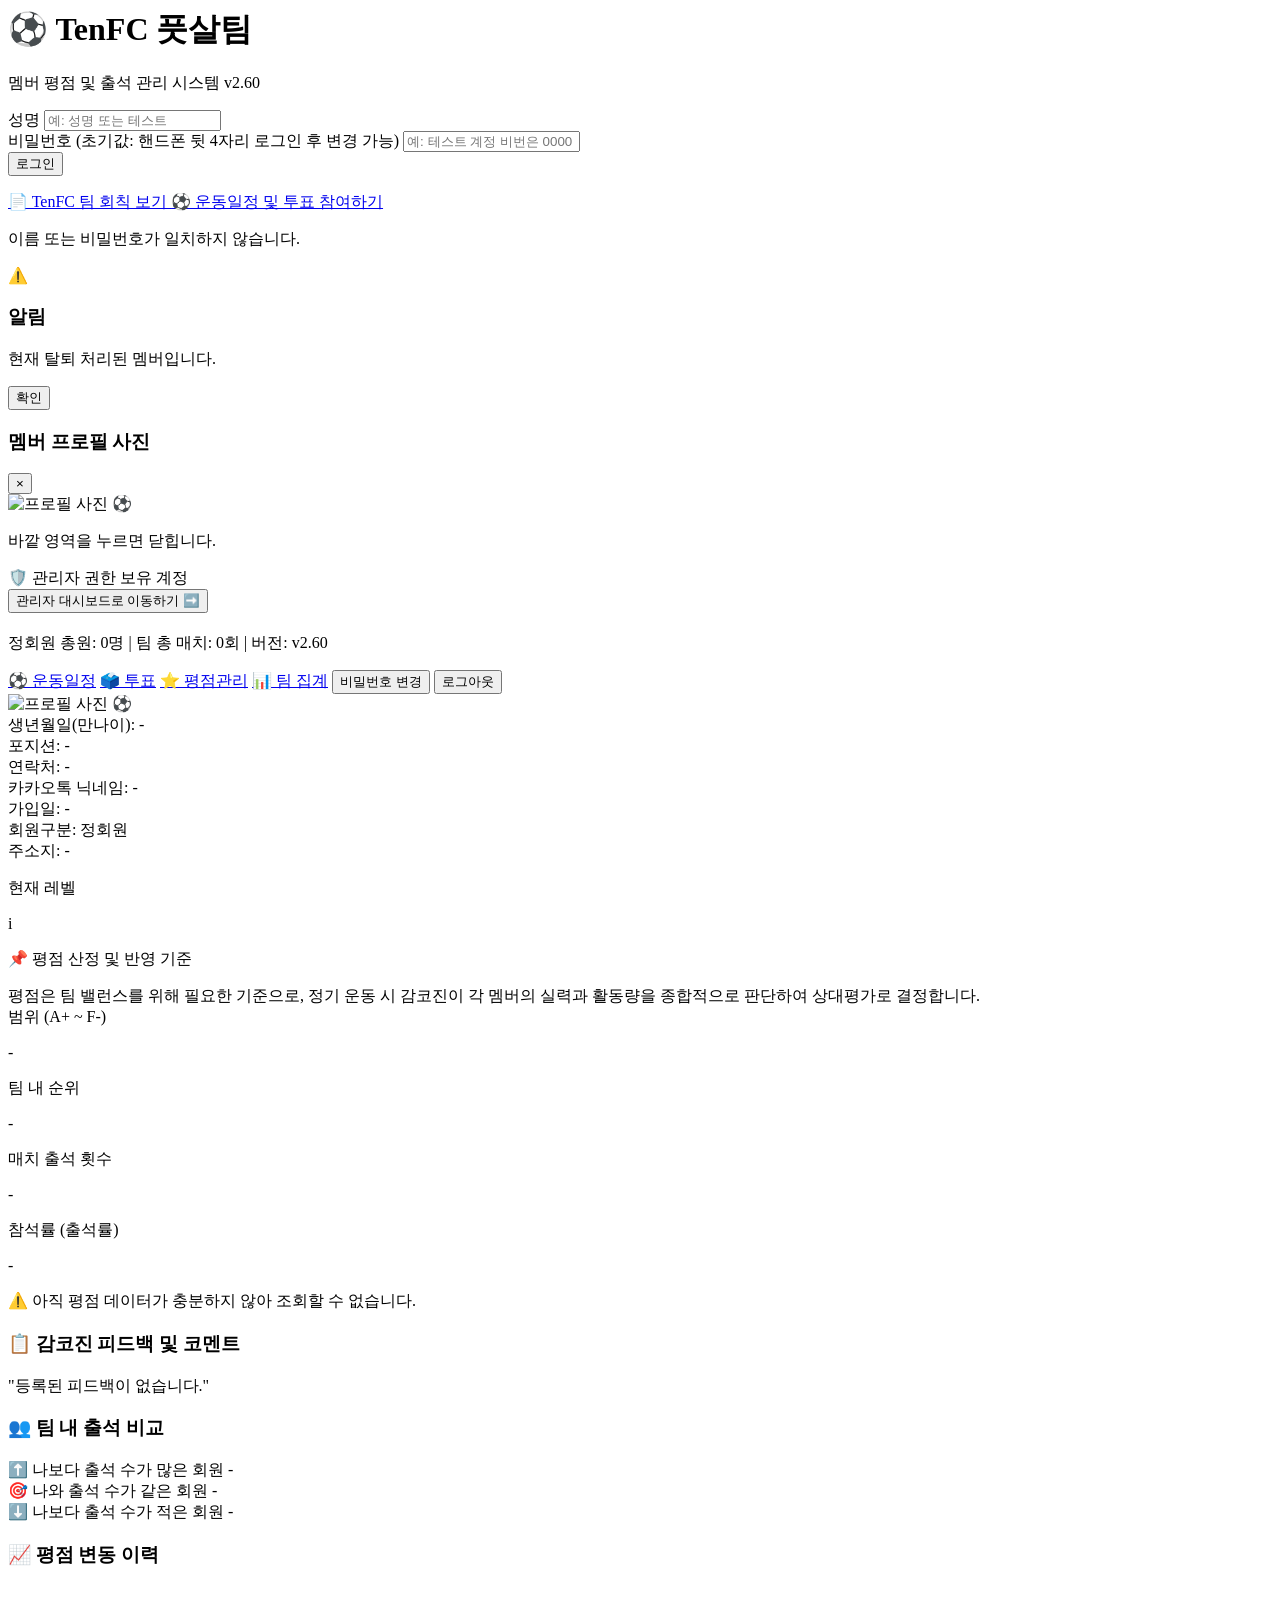
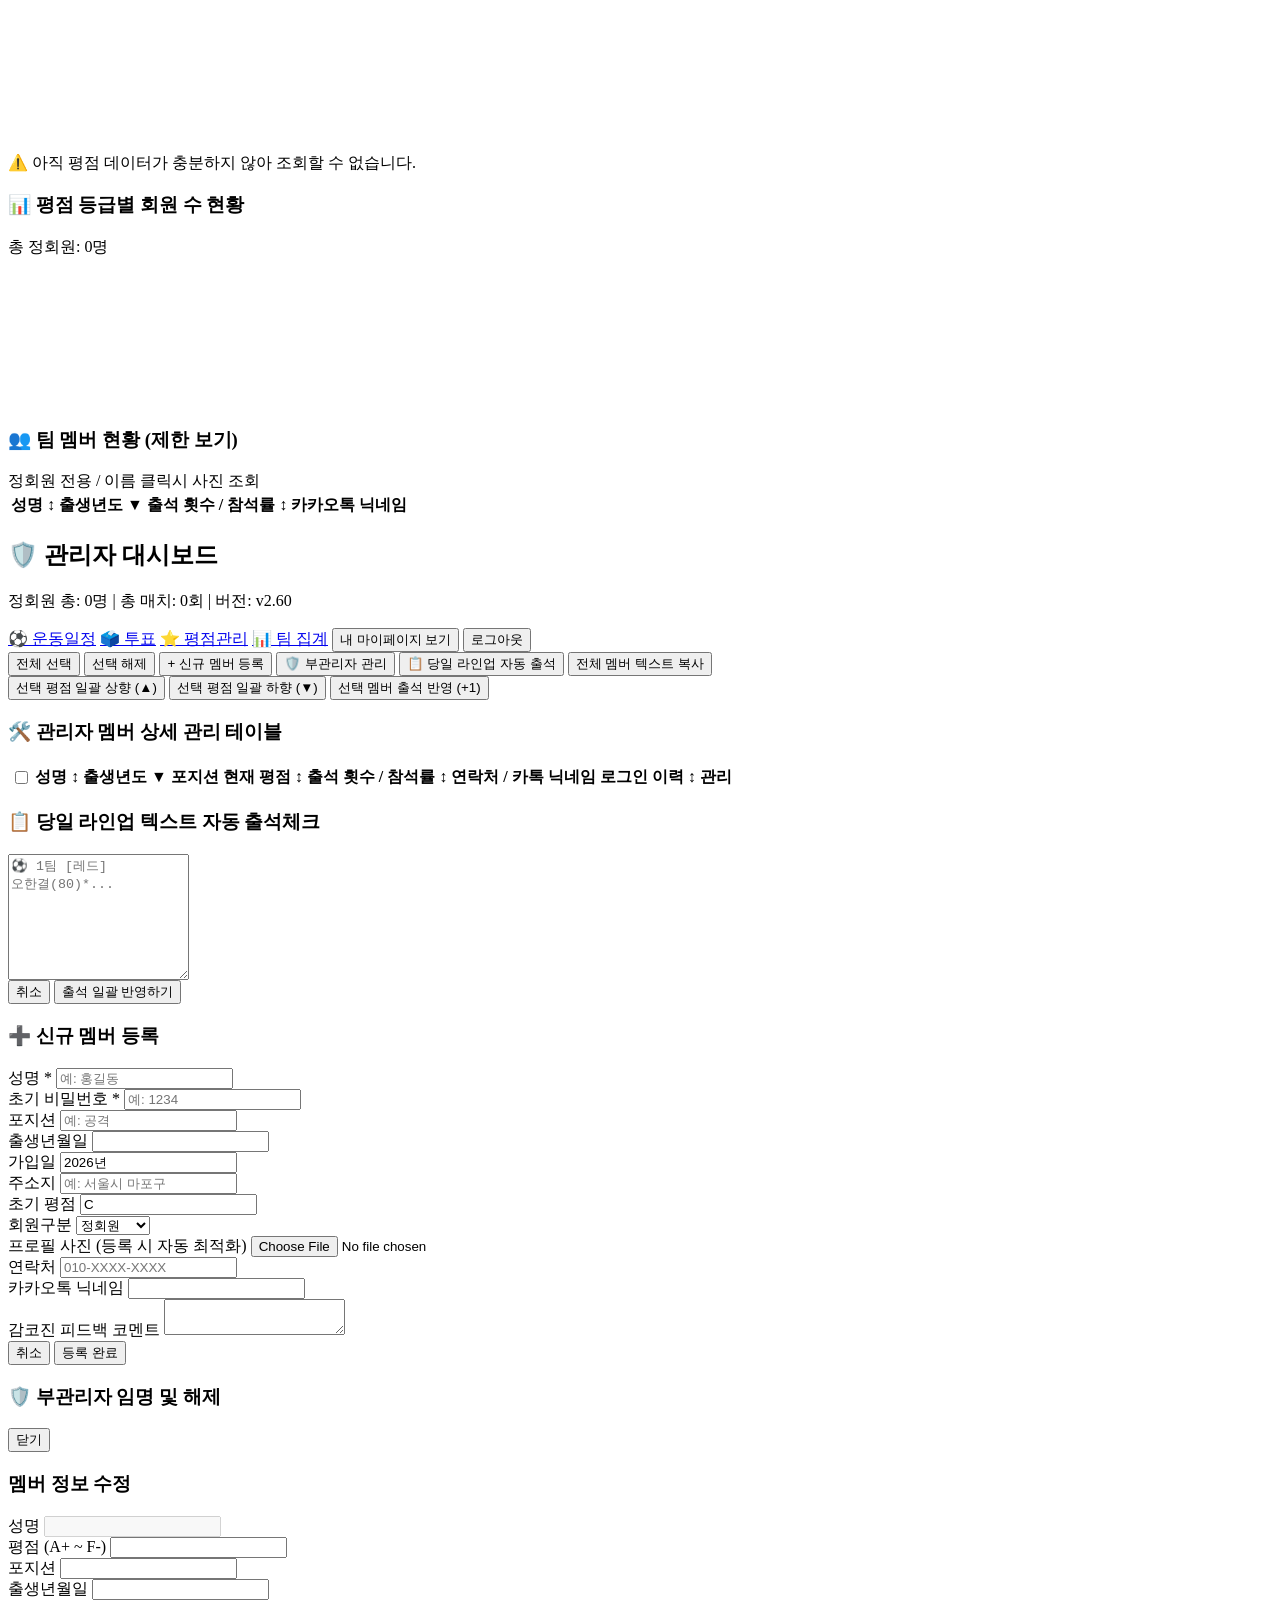
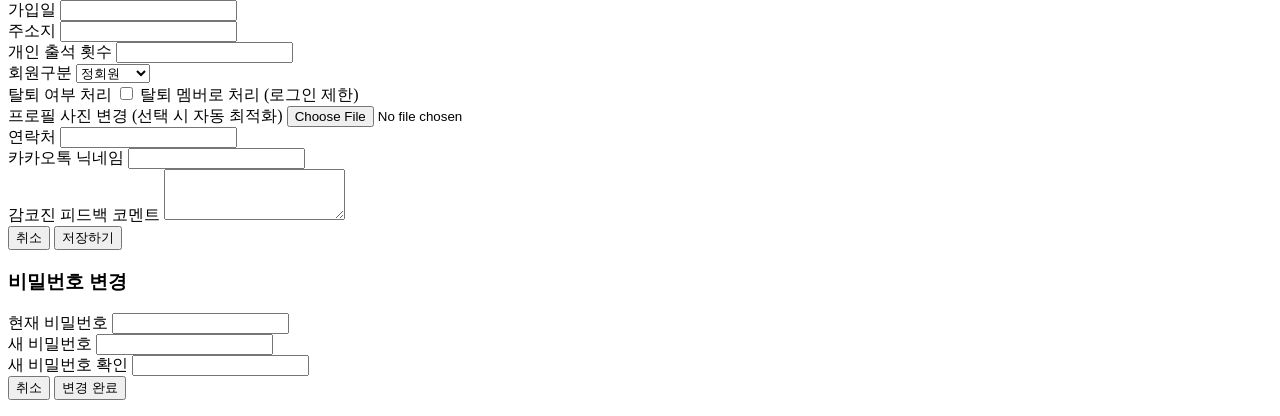
==== index.html @ bac102df "Update index.html" ====
<!DOCTYPE html
<html lang="ko">
<head>
    <meta charset="UTF-8">
    <meta name="viewport" content="width=device-width, initial-scale=1.0">
    <title>TenFC 풋살팀 통합 시스템 v2.60</title>
    <script src="https://cdn.tailwindcss.com"></script>
    <style>
        #boot-loading { display: none; }
        html.booting #login-container { display: none !important; }
        html.booting #boot-loading { display: block; }
    </style>
    <script>
        try { if (localStorage.getItem('tenfc_logged_user') || new URLSearchParams(location.search).get('view')) document.documentElement.classList.add('booting'); } catch (e) {}
    </script>
    <script src="https://cdn.jsdelivr.net/npm/chart.js"></script>
    <script src="https://cdn.jsdelivr.net/npm/chartjs-plugin-datalabels@2.0.0"></script>
    <script src="https://cdn.jsdelivr.net/npm/@supabase/supabase-js@2"></script>
</head>
<body class="bg-slate-900 text-slate-100 min-h-screen flex flex-col items-center justify-center p-4">

    <div id="boot-loading" class="w-full max-w-md text-center text-slate-400 text-sm py-10">⚽ 불러오는 중...</div>

    <div id="login-container" class="w-full max-w-md bg-slate-800 p-8 rounded-2xl shadow-xl border border-slate-700">
        <div class="text-center mb-6">
            <h1 class="text-3xl font-bold text-emerald-400">⚽ TenFC 풋살팀</h1>
            <p class="text-slate-400 text-sm mt-1">멤버 평점 및 출석 관리 시스템 <span class="text-emerald-400 font-bold">v2.60</span></p>
        </div>
        <form id="login-form" class="space-y-4">
            <div>
                <label class="block text-sm font-medium text-slate-300 mb-1">성명</label>
                <input type="text" id="name-input" required placeholder="예: 성명 또는 테스트" class="w-full px-4 py-3 bg-slate-900 border border-slate-700 rounded-lg focus:outline-none focus:border-emerald-500 text-white">
            </div>
            <div>
                <label class="block text-sm font-medium text-slate-300 mb-1">비밀번호 (초기값: 핸드폰 뒷 4자리 로그인 후 변경 가능)</label>
                <input type="password" id="phone-input" required placeholder="예: 테스트 계정 비번은 0000" class="w-full px-4 py-3 bg-slate-900 border border-slate-700 rounded-lg focus:outline-none focus:border-emerald-500 text-white">
            </div>
            <button type="submit" class="w-full py-3 bg-emerald-600 hover:bg-emerald-500 text-white font-semibold rounded-lg transition duration-200 shadow-lg shadow-emerald-900/40">로그인</button>
        </form>

        <div class="mt-3 space-y-2">
            <a href="https://hansco80.github.io/tenfc_member/tenfc_rules.html" target="_blank" rel="noopener noreferrer" class="w-full py-2.5 bg-slate-700 hover:bg-slate-600 text-slate-200 font-semibold rounded-lg transition duration-200 flex items-center justify-center text-sm shadow">
                📄 TenFC 팀 회칙 보기
            </a>
            <a href="match.html" class="w-full py-2.5 bg-emerald-950/60 hover:bg-emerald-900/60 border border-emerald-500/40 text-emerald-300 font-semibold rounded-lg transition duration-200 flex items-center justify-center text-sm shadow">
                ⚽ 운동일정 및 투표 참여하기
            </a>
        </div>

        <p id="login-error" class="text-rose-400 text-sm text-center mt-4 hidden">이름 또는 비밀번호가 일치하지 않습니다.</p>
    </div>

    <!-- 탈퇴 멤버 경고 알림 모달 -->
    <div id="withdrawn-modal" class="fixed inset-0 bg-black/70 flex items-center justify-center p-4 hidden z-50">
        <div class="bg-slate-800 w-full max-w-sm p-6 rounded-2xl border border-rose-500/50 shadow-2xl text-center">
            <div class="text-3xl mb-2">⚠️</div>
            <h3 class="text-lg font-bold text-rose-400 mb-2">알림</h3>
            <p id="withdrawn-msg" class="text-sm text-slate-300 mb-4">현재 탈퇴 처리된 멤버입니다.</p>
            <button onclick="closeWithdrawnModal()" class="w-full py-2 bg-slate-700 hover:bg-slate-600 text-white text-xs font-bold rounded">확인</button>
        </div>
    </div>

    <!-- 프로필 사진 확대 미리보기 모달 -->
    <div id="photo-preview-modal" class="fixed inset-0 bg-black/80 flex items-center justify-center p-4 hidden z-50 cursor-pointer" onclick="closePhotoPreview()">
        <div class="bg-slate-800 p-5 rounded-2xl border border-slate-700 shadow-2xl max-w-xs w-full text-center" onclick="event.stopPropagation()">
            <div class="flex justify-between items-center mb-3">
                <h3 id="preview-member-name" class="text-sm font-bold text-emerald-400">멤버 프로필 사진</h3>
                <button onclick="closePhotoPreview()" class="text-slate-400 hover:text-white text-base font-bold">&times;</button>
            </div>
            <div class="w-56 h-56 mx-auto rounded-xl overflow-hidden bg-slate-900 border-2 border-emerald-500 flex items-center justify-center text-6xl text-slate-600 mb-3 shadow-inner">
                <img id="preview-member-img" src="" alt="프로필 사진" class="w-full h-full object-cover hidden">
                <span id="preview-member-fallback">⚽</span>
            </div>
            <p class="text-[11px] text-slate-400">바깥 영역을 누르면 닫힙니다.</p>
        </div>
    </div>

    <!-- 대시보드 화면 -->
    <div id="dashboard-container" class="w-full max-w-2xl bg-slate-800 p-6 md:p-8 rounded-2xl shadow-xl border border-slate-700 hidden">
        <div id="admin-switch-bar" class="hidden mb-4 p-2 bg-slate-900/80 rounded-lg border border-emerald-500/40 flex justify-between items-center">
            <span id="admin-badge-text" class="text-xs text-emerald-400 font-semibold px-2">🛡️ 관리자 권한 보유 계정</span>
            <div class="flex gap-2">
                <button onclick="switchToAdmin()" class="px-3 py-1 bg-emerald-600 hover:bg-emerald-500 text-white text-xs font-bold rounded transition">관리자 대시보드로 이동하기 ➡️</button>
            </div>
        </div>

        <div class="flex justify-between items-center mb-6 border-b border-slate-700 pb-4">
            <div>
                <h2 id="user-welcome" class="text-2xl font-bold text-white"></h2>
                <p class="text-xs text-slate-400 mt-1">정회원 총원: <span id="member-total-count" class="font-bold text-emerald-400">0명</span> | 팀 총 매치: <span id="team-total-matches-display" class="font-bold text-amber-400">0회</span> | 버전: <span class="text-emerald-400 font-bold">v2.60</span></p>
            </div>
            <div class="flex gap-2 flex-wrap items-center">
                <a href="match.html" class="px-3 py-1.5 bg-emerald-600 hover:bg-emerald-500 text-white text-xs font-bold rounded-lg transition shadow">⚽ 운동일정</a>
                <a href="polls.html" class="px-3 py-1.5 bg-violet-600 hover:bg-violet-500 text-white text-xs font-bold rounded-lg transition shadow">🗳️ 투표</a>
                <a href="rating_vote.html" class="rating-link hidden px-3 py-1.5 bg-amber-600 hover:bg-amber-500 text-white text-xs font-bold rounded-lg transition shadow">⭐ 평점관리</a>
                <a href="#" target="_blank" rel="noopener noreferrer" class="stats-link stats-link-member hidden px-3 py-1.5 bg-sky-700 hover:bg-sky-600 text-white text-xs font-bold rounded-lg transition">📊 팀 집계</a>
                <button onclick="openPwModal()" class="px-3 py-1.5 bg-slate-700 hover:bg-slate-600 text-slate-200 text-xs rounded-lg transition">비밀번호 변경</button>
                <button onclick="logout()" class="px-3 py-1.5 bg-rose-900/40 hover:bg-rose-800/60 text-rose-300 text-xs rounded-lg transition border border-rose-700/50">로그아웃</button>
            </div>
        </div>

        <!-- 프로필 카드 -->
        <div class="bg-slate-900/60 p-4 rounded-xl border border-slate-700 mb-6 flex flex-col sm:flex-row items-center gap-4">
            <div class="w-20 h-20 rounded-full overflow-hidden border-2 border-emerald-500 bg-slate-800 flex-shrink-0 flex items-center justify-center text-2xl font-bold text-emerald-400">
                <img id="user-photo" src="" alt="프로필 사진" class="w-full h-full object-cover hidden">
                <span id="user-photo-fallback">⚽</span>
            </div>
            <div class="flex-1 grid grid-cols-2 gap-2 text-xs text-slate-300 w-full">
                <div><span class="text-slate-500">생년월일(만나이):</span> <span id="prof-birth" class="font-medium text-white">-</span></div>
                <div><span class="text-slate-500">포지션:</span> <span id="prof-position" class="font-medium text-emerald-400">-</span></div>
                <div><span class="text-slate-500">연락처:</span> <span id="prof-phone" class="font-medium text-white">-</span></div>
                <div><span class="text-slate-500">카카오톡 닉네임:</span> <span id="prof-kakao" class="font-medium text-amber-300">-</span></div>
                <div><span class="text-slate-500">가입일:</span> <span id="prof-joindate" class="font-medium text-white">-</span></div>
                <div><span class="text-slate-500">회원구분:</span> <span id="prof-role" class="font-medium text-sky-400">정회원</span></div>
                <div class="col-span-2"><span class="text-slate-500">주소지:</span> <span id="prof-address" class="font-medium text-white">-</span></div>
            </div>
        </div>

        <!-- 핵심 요약 카드 -->
        <div class="grid grid-cols-2 md:grid-cols-4 gap-3 mb-4">
            <div class="bg-slate-900/80 p-3.5 rounded-xl border border-slate-700 text-center relative">
                <div class="flex items-center justify-center gap-1.5">
                    <p class="text-xs text-slate-400">현재 레벨</p>
                    <div class="relative group cursor-pointer inline-flex items-center">
                        <span class="w-4 h-4 rounded-full bg-slate-700 text-slate-300 text-[10px] font-bold flex items-center justify-center hover:bg-emerald-600 hover:text-white transition">i</span>
                        <div class="absolute bottom-full left-1/2 -translate-x-1/2 mb-2 w-64 p-3 bg-slate-900 text-slate-200 text-[11px] rounded-lg shadow-2xl border border-slate-700 opacity-0 group-hover:opacity-100 transition pointer-events-none z-30 text-left">
                            <p class="font-bold text-emerald-400 mb-1.5 border-b border-slate-800 pb-1">📌 평점 산정 및 반영 기준</p>
                            <p class="text-slate-300 leading-relaxed">평점은 팀 밸런스를 위해 필요한 기준으로, 정기 운동 시 감코진이 각 멤버의 실력과 활동량을 종합적으로 판단하여 상대평가로 결정합니다.<br><span class="text-slate-400 mt-1 block">범위 (A+ ~ F-)</span></p>
                        </div>
                    </div>
                </div>
                <p id="stat-rating" class="text-2xl font-extrabold text-emerald-400 mt-1">-</p>
            </div>
            <div class="bg-slate-900/80 p-3.5 rounded-xl border border-slate-700 text-center">
                <p class="text-xs text-slate-400">팀 내 순위</p>
                <div id="stat-percentile" class="text-base font-bold text-sky-400 mt-2 leading-snug">-</div>
            </div>
            <div class="bg-slate-900/80 p-3.5 rounded-xl border border-slate-700 text-center">
                <p class="text-xs text-slate-400">매치 출석 횟수</p>
                <p id="stat-attendance" class="text-lg font-bold text-amber-400 mt-2">-</p>
            </div>
            <div class="bg-slate-900/80 p-3.5 rounded-xl border border-slate-700 text-center">
                <p class="text-xs text-slate-400">참석률 (출석률)</p>
                <p id="stat-att-rate" class="text-xl font-extrabold text-indigo-400 mt-1">-</p>
            </div>
        </div>

        <div id="blind-notice-box" class="hidden bg-rose-950/40 border border-rose-800/60 p-3 rounded-xl text-center mb-6">
            <p class="text-xs text-rose-300 font-semibold">⚠️ 아직 평점 데이터가 충분하지 않아 조회할 수 없습니다.</p>
        </div>

        <div class="bg-slate-900/40 p-4 rounded-xl border border-slate-700 mb-6">
            <h3 class="text-xs font-semibold text-slate-300 mb-2 uppercase tracking-wider">📋 감코진 피드백 및 코멘트</h3>
            <p id="user-feedback" class="text-sm text-slate-300 italic bg-slate-900/80 p-3 rounded-lg border border-slate-800">"등록된 피드백이 없습니다."</p>
        </div>

        <div class="bg-slate-900/40 p-4 rounded-xl border border-slate-700 mb-6">
            <h3 class="text-xs font-semibold text-slate-300 mb-3 uppercase tracking-wider">👥 팀 내 출석 비교</h3>
            <div class="space-y-2 text-xs">
                <div class="flex justify-between items-center bg-slate-900/60 p-2.5 rounded-lg border border-slate-800">
                    <span class="text-emerald-400 font-semibold">⬆️ 나보다 출석 수가 많은 회원</span>
                    <span id="rank-above" class="text-slate-200 font-medium">-</span>
                </div>
                <div class="flex justify-between items-center bg-emerald-950/40 p-2.5 rounded-lg border border-emerald-800/50">
                    <span class="text-emerald-300 font-bold">🎯 나와 출석 수가 같은 회원</span>
                    <span id="rank-same" class="text-slate-200 font-medium">-</span>
                </div>
                <div class="flex justify-between items-center bg-slate-900/60 p-2.5 rounded-lg border border-slate-800">
                    <span class="text-rose-400 font-semibold">⬇️ 나보다 출석 수가 적은 회원</span>
                    <span id="rank-below" class="text-slate-200 font-medium">-</span>
                </div>
            </div>
        </div>

        <div id="chart-card-container" class="bg-slate-900/40 p-4 rounded-xl border border-slate-700 mb-6">
            <h3 class="text-xs font-semibold text-slate-300 mb-3 uppercase tracking-wider">📈 평점 변동 이력</h3>
            <div id="chart-wrapper" class="relative h-48">
                <canvas id="ratingChart"></canvas>
            </div>
            <div id="chart-blind-msg" class="hidden h-48 flex flex-col items-center justify-center text-center bg-slate-900/60 rounded-lg border border-slate-800 p-4">
                <p class="text-sm text-rose-300 font-semibold">⚠️ 아직 평점 데이터가 충분하지 않아 조회할 수 없습니다.</p>
            </div>
        </div>

        <div class="bg-slate-900/40 p-4 rounded-xl border border-slate-700 mb-6">
            <div class="flex justify-between items-center mb-3">
                <h3 class="text-xs font-semibold text-slate-300 uppercase tracking-wider">📊 평점 등급별 회원 수 현황</h3>
                <span id="grade-chart-total-label" class="text-[11px] text-sky-400 font-bold">총 정회원: 0명</span>
            </div>
            <div class="relative h-48">
                <canvas id="gradeCountChart"></canvas>
            </div>
        </div>

        <div class="bg-slate-900/40 p-4 rounded-xl border border-slate-700">
            <div class="flex justify-between items-center mb-3">
                <h3 class="text-xs font-semibold text-slate-300 uppercase tracking-wider">👥 팀 멤버 현황 (제한 보기)</h3>
                <span class="text-[11px] text-slate-400">정회원 전용 / 이름 클릭시 사진 조회</span>
            </div>
            <div class="overflow-x-auto max-h-72 overflow-y-auto">
                <table class="w-full text-left text-xs text-slate-300">
                    <thead class="bg-slate-800 text-slate-400 uppercase select-none sticky top-0">
                        <tr>
                            <th class="p-2.5 cursor-pointer hover:text-emerald-400 transition" onclick="changeRestrictedSort('name')">성명 <span id="r-sort-name" class="text-slate-500">↕</span></th>
                            <th class="p-2.5 cursor-pointer hover:text-emerald-400 transition" onclick="changeRestrictedSort('birth')">출생년도 <span id="r-sort-birth" class="text-emerald-400">▼</span></th>
                            <th class="p-2.5 cursor-pointer hover:text-emerald-400 transition" onclick="changeRestrictedSort('attendance')">출석 횟수 / 참석률 <span id="r-sort-attendance" class="text-slate-500">↕</span></th>
                            <th class="p-2.5">카카오톡 닉네임</th>
                        </tr>
                    </thead>
                    <tbody id="member-restricted-list" class="divide-y divide-slate-700/50"></tbody>
                </table>
            </div>
        </div>
    </div>

    <!-- 관리자 대시보드 화면 -->
    <div id="admin-container" class="w-full max-w-5xl bg-slate-800 p-6 md:p-8 rounded-2xl shadow-xl border border-slate-700 hidden">
        <div class="flex justify-between items-center mb-6 border-b border-slate-700 pb-4">
            <div>
                <h2 id="admin-title" class="text-2xl font-bold text-emerald-400">🛡️ 관리자 대시보드</h2>
                <p class="text-xs text-slate-400 mt-1">정회원 총: <span id="admin-member-total-count" class="font-bold text-emerald-400">0명</span> | 총 매치: <span id="admin-team-matches" class="font-bold text-amber-400">0회</span> | 버전: <span class="text-emerald-400 font-bold">v2.60</span></p>
            </div>
            <div class="flex gap-2 flex-wrap items-center">
                <a href="match.html" class="px-3 py-1.5 bg-emerald-600 hover:bg-emerald-500 text-white text-xs font-bold rounded-lg transition shadow">⚽ 운동일정</a>
                <a href="polls.html" class="px-3 py-1.5 bg-violet-600 hover:bg-violet-500 text-white text-xs font-bold rounded-lg transition shadow">🗳️ 투표</a>
                <a href="rating_vote.html" class="rating-link hidden px-3 py-1.5 bg-amber-600 hover:bg-amber-500 text-white text-xs font-bold rounded-lg transition shadow">⭐ 평점관리</a>
                <a href="#" target="_blank" rel="noopener noreferrer" class="stats-link px-3 py-1.5 bg-sky-700 hover:bg-sky-600 text-white text-xs font-bold rounded-lg transition">📊 팀 집계</a>
                <button onclick="switchToMyPage()" class="px-3 py-1.5 bg-slate-700 hover:bg-slate-600 text-slate-200 text-xs rounded-lg transition">내 마이페이지 보기</button>
                <button onclick="logout()" class="px-3 py-1.5 bg-rose-900/40 hover:bg-rose-800/60 text-rose-300 text-xs rounded-lg transition border border-rose-700/50">로그아웃</button>
            </div>
        </div>

        <div id="admin-action-bar" class="bg-slate-900/70 p-4 rounded-xl border border-slate-700 mb-4 flex flex-col md:flex-row justify-between items-center gap-3">
            <div class="flex gap-2 w-full md:w-auto flex-wrap">
                <button onclick="toggleAllCheckboxes(true)" class="px-3 py-1.5 bg-slate-700 hover:bg-slate-600 text-slate-200 text-xs rounded transition">전체 선택</button>
                <button onclick="toggleAllCheckboxes(false)" class="px-3 py-1.5 bg-slate-700 hover:bg-slate-600 text-slate-200 text-xs rounded transition">선택 해제</button>
                <button onclick="openAddMemberModal()" class="px-3 py-1.5 bg-emerald-600 hover:bg-emerald-500 text-white font-bold text-xs rounded shadow transition">+ 신규 멤버 등록</button>
                <button onclick="openSubAdminManageModal()" id="sub-admin-manage-btn" class="px-3 py-1.5 bg-sky-700 hover:bg-sky-600 text-white font-bold text-xs rounded shadow transition">🛡️ 부관리자 관리</button>
                <button onclick="openLineupModal()" class="px-3 py-1.5 bg-indigo-600 hover:bg-indigo-500 text-white font-bold text-xs rounded shadow transition">📋 당일 라인업 자동 출석</button>
                <button onclick="exportMemberTextData()" class="px-3 py-1.5 bg-amber-600 hover:bg-amber-500 text-white font-bold text-xs rounded shadow transition">전체 멤버 텍스트 복사</button>
            </div>
            <div id="admin-action-buttons" class="flex gap-2 w-full md:w-auto justify-end flex-wrap">
                <button onclick="batchAdjustRating('up')" class="px-3 py-1.5 bg-emerald-700 hover:bg-emerald-600 text-white font-bold text-xs rounded shadow transition">선택 평점 일괄 상향 (▲)</button>
                <button onclick="batchAdjustRating('down')" class="px-3 py-1.5 bg-rose-800 hover:bg-rose-700 text-white font-bold text-xs rounded shadow transition">선택 평점 일괄 하향 (▼)</button>
                <button onclick="applyBatchAttendance()" class="px-4 py-1.5 bg-sky-600 hover:bg-sky-500 text-white font-bold text-xs rounded shadow transition">선택 멤버 출석 반영 (+1)</button>
            </div>
        </div>

        <div class="bg-slate-900/60 p-4 rounded-xl border border-slate-700 overflow-x-auto">
            <h3 class="text-xs font-semibold text-emerald-400 mb-3 uppercase tracking-wider">🛠️ 관리자 멤버 상세 관리 테이블</h3>
            <table class="w-full text-left text-xs text-slate-300">
                <thead class="bg-slate-800 text-slate-400 uppercase select-none">
                    <tr>
                        <th id="th-checkbox" class="p-3 w-10 text-center"><input type="checkbox" id="select-all-main" onclick="toggleSelectAll(this)"></th>
                        <th class="p-3 cursor-pointer hover:text-emerald-400 transition" onclick="changeSort('name')">성명 <span id="sort-icon-name" class="text-slate-500">↕</span></th>
                        <th class="p-3 cursor-pointer hover:text-emerald-400 transition" onclick="changeSort('birth')">출생년도 <span id="sort-icon-birth" class="text-emerald-400">▼</span></th>
                        <th class="p-3">포지션</th>
                        <th id="th-rating-header" class="p-3 cursor-pointer hover:text-emerald-400 transition" onclick="changeSort('rating')">현재 평점 <span id="sort-icon-rating" class="text-slate-500">↕</span></th>
                        <th class="p-3 cursor-pointer hover:text-emerald-400 transition" onclick="changeSort('attendance')">출석 횟수 / 참석률 <span id="sort-icon-attendance" class="text-slate-500">↕</span></th>
                        <th class="p-3">연락처 / 카톡 닉네임</th>
                        <th id="th-login-tracking" class="p-3 text-center cursor-pointer hover:text-emerald-400 transition hidden" onclick="changeSort('loginCount')">
                            로그인 이력 <span id="sort-icon-loginCount" class="text-slate-500">↕</span>
                        </th>
                        <th id="th-action" class="p-3 text-center">관리</th>
                    </tr>
                </thead>
                <tbody id="admin-member-list" class="divide-y divide-slate-700/50"></tbody>
            </table>
        </div>
    </div>

    <!-- 당일 라인업 자동 출석 모달 -->
    <div id="lineup-modal" class="fixed inset-0 bg-black/70 flex items-center justify-center p-4 hidden z-50">
        <div class="bg-slate-800 w-full max-w-lg p-6 rounded-2xl border border-slate-700 shadow-2xl max-h-[90vh] overflow-y-auto">
            <h3 class="text-lg font-bold text-indigo-400 mb-2">📋 당일 라인업 텍스트 자동 출석체크</h3>
            <textarea id="lineup-textarea" rows="8" class="w-full p-3 bg-slate-900 border border-slate-700 rounded-lg text-xs text-white font-mono focus:outline-none focus:border-indigo-500 mb-4" placeholder="⚽ 1팀 [레드]&#10;오한결(80)*..."></textarea>
            <div class="flex gap-2">
                <button type="button" onclick="closeLineupModal()" class="flex-1 py-2 bg-slate-700 hover:bg-slate-600 text-slate-300 text-xs font-bold rounded">취소</button>
                <button type="button" onclick="processLineupAttendance()" class="flex-1 py-2 bg-indigo-600 hover:bg-indigo-500 text-white text-xs font-bold rounded shadow">출석 일괄 반영하기</button>
            </div>
        </div>
    </div>

    <!-- 신규 멤버 등록 모달 -->
    <div id="add-member-modal" class="fixed inset-0 bg-black/70 flex items-center justify-center p-4 hidden z-50">
        <div class="bg-slate-800 w-full max-w-md p-6 rounded-2xl border border-slate-700 shadow-2xl max-h-[90vh] overflow-y-auto">
            <h3 class="text-lg font-bold text-white mb-4">➕ 신규 멤버 등록</h3>
            <form id="add-member-form" class="space-y-3">
                <div>
                    <label class="block text-xs text-slate-400 mb-1">성명 *</label>
                    <input type="text" id="add-name" required class="w-full px-3 py-2 bg-slate-900 border border-slate-700 rounded text-sm text-white" placeholder="예: 홍길동">
                </div>
                <div class="grid grid-cols-2 gap-2">
                    <div>
                        <label class="block text-xs text-slate-400 mb-1">초기 비밀번호 *</label>
                        <input type="password" id="add-pw" required class="w-full px-3 py-2 bg-slate-900 border border-slate-700 rounded text-sm text-white" placeholder="예: 1234">
                    </div>
                    <div>
                        <label class="block text-xs text-slate-400 mb-1">포지션</label>
                        <input type="text" id="add-position" class="w-full px-3 py-2 bg-slate-900 border border-slate-700 rounded text-sm text-white" placeholder="예: 공격">
                    </div>
                </div>
                <div class="grid grid-cols-2 gap-2">
                    <div>
                        <label class="block text-xs text-slate-400 mb-1">출생년월일</label>
                        <input type="text" id="add-birth" class="w-full px-3 py-2 bg-slate-900 border border-slate-700 rounded text-sm text-white">
                    </div>
                    <div>
                        <label class="block text-xs text-slate-400 mb-1">가입일</label>
                        <input type="text" id="add-joindate" class="w-full px-3 py-2 bg-slate-900 border border-slate-700 rounded text-sm text-white" value="2026년">
                    </div>
                </div>
                <div>
                    <label class="block text-xs text-slate-400 mb-1">주소지</label>
                    <input type="text" id="add-address" class="w-full px-3 py-2 bg-slate-900 border border-slate-700 rounded text-sm text-white" placeholder="예: 서울시 마포구">
                </div>
                <div class="grid grid-cols-2 gap-2">
                    <div>
                        <label class="block text-xs text-slate-400 mb-1">초기 평점</label>
                        <input type="text" id="add-rating" class="w-full px-3 py-2 bg-slate-900 border border-slate-700 rounded text-sm text-white uppercase" value="C">
                    </div>
                    <div>
                        <label class="block text-xs text-slate-400 mb-1">회원구분</label>
                        <select id="add-role" class="w-full px-3 py-2 bg-slate-900 border border-slate-700 rounded text-sm text-white">
                            <option value="member">정회원</option>
                            <option value="sub_admin">부관리자</option>
                            <option value="admin">주관리자</option>
                            <option value="guest">용병</option>
                            <option value="acquaintance">지인</option>
                        </select>
                    </div>
                </div>
                <div>
                    <label class="block text-xs text-slate-400 mb-1">프로필 사진 (등록 시 자동 최적화)</label>
                    <input type="file" id="add-photo-file" accept="image/*" class="w-full px-3 py-2 bg-slate-900 border border-slate-700 rounded text-xs text-slate-300">
                </div>
                <div>
                    <label class="block text-xs text-slate-400 mb-1">연락처</label>
                    <input type="text" id="add-phone" class="w-full px-3 py-2 bg-slate-900 border border-slate-700 rounded text-sm text-white" placeholder="010-XXXX-XXXX">
                </div>
                <div>
                    <label class="block text-xs text-slate-400 mb-1">카카오톡 닉네임</label>
                    <input type="text" id="add-kakao" class="w-full px-3 py-2 bg-slate-900 border border-slate-700 rounded text-sm text-white">
                </div>
                <div>
                    <label class="block text-xs text-slate-400 mb-1">감코진 피드백 코멘트</label>
                    <textarea id="add-feedback" rows="2" class="w-full px-3 py-2 bg-slate-900 border border-slate-700 rounded text-sm text-white"></textarea>
                </div>
                <div class="flex gap-2 pt-2">
                    <button type="button" onclick="closeAddMemberModal()" class="flex-1 py-2 bg-slate-700 text-slate-300 text-xs rounded">취소</button>
                    <button type="submit" class="flex-1 py-2 bg-emerald-600 hover:bg-emerald-500 text-white text-xs font-bold rounded">등록 완료</button>
                </div>
            </form>
        </div>
    </div>

    <!-- 부관리자 관리 모달 -->
    <div id="sub-admin-modal" class="fixed inset-0 bg-black/70 flex items-center justify-center p-4 hidden z-50">
        <div class="bg-slate-800 w-full max-w-md p-6 rounded-2xl border border-slate-700 shadow-2xl max-h-[90vh] overflow-y-auto">
            <h3 class="text-lg font-bold text-emerald-400 mb-2">🛡️ 부관리자 임명 및 해제</h3>
            <div id="sub-admin-list-container" class="space-y-2 mb-4 max-h-60 overflow-y-auto pr-1"></div>
            <button onclick="closeSubAdminModal()" class="w-full py-2 bg-slate-700 hover:bg-slate-600 text-white text-xs font-bold rounded">닫기</button>
        </div>
    </div>

    <!-- 멤버 정보 수정 모달 -->
    <div id="admin-edit-modal" class="fixed inset-0 bg-black/70 flex items-center justify-center p-4 hidden z-50">
        <div class="bg-slate-800 w-full max-w-md p-6 rounded-2xl border border-slate-700 shadow-2xl max-h-[90vh] overflow-y-auto">
            <h3 id="edit-modal-title" class="text-lg font-bold text-white mb-4">멤버 정보 수정</h3>
            <form id="admin-edit-form" class="space-y-3">
                <input type="hidden" id="edit-member-name">
                <div>
                    <label class="block text-xs text-slate-400 mb-1">성명</label>
                    <input type="text" id="edit-name" disabled class="w-full px-3 py-2 bg-slate-900/50 border border-slate-700 rounded text-sm text-slate-400">
                </div>
                <div class="grid grid-cols-2 gap-2">
                    <div>
                        <label class="block text-xs text-slate-400 mb-1">평점 (A+ ~ F-)</label>
                        <input type="text" id="edit-rating" required class="w-full px-3 py-2 bg-slate-900 border border-slate-700 rounded text-sm text-white uppercase">
                    </div>
                    <div>
                        <label class="block text-xs text-slate-400 mb-1">포지션</label>
                        <input type="text" id="edit-position" class="w-full px-3 py-2 bg-slate-900 border border-slate-700 rounded text-sm text-white">
                    </div>
                </div>
                <div class="grid grid-cols-2 gap-2">
                    <div>
                        <label class="block text-xs text-slate-400 mb-1">출생년월일</label>
                        <input type="text" id="edit-birth" class="w-full px-3 py-2 bg-slate-900 border border-slate-700 rounded text-sm text-white">
                    </div>
                    <div>
                        <label class="block text-xs text-slate-400 mb-1">가입일</label>
                        <input type="text" id="edit-joindate" class="w-full px-3 py-2 bg-slate-900 border border-slate-700 rounded text-sm text-white">
                    </div>
                </div>
                <div>
                    <label class="block text-xs text-slate-400 mb-1">주소지</label>
                    <input type="text" id="edit-address" class="w-full px-3 py-2 bg-slate-900 border border-slate-700 rounded text-sm text-white">
                </div>
                <div class="grid grid-cols-2 gap-2">
                    <div>
                        <label class="block text-xs text-slate-400 mb-1">개인 출석 횟수</label>
                        <input type="number" id="edit-attended" class="w-full px-3 py-2 bg-slate-900 border border-slate-700 rounded text-sm text-white">
                    </div>
                    <div>
                        <label class="block text-xs text-slate-400 mb-1">회원구분</label>
                        <select id="edit-role-type" class="w-full px-3 py-2 bg-slate-900 border border-slate-700 rounded text-sm text-white">
                            <option value="member">정회원</option>
                            <option value="sub_admin">부관리자</option>
                            <option value="admin">주관리자</option>
                            <option value="guest">용병</option>
                            <option value="acquaintance">지인</option>
                        </select>
                    </div>
                </div>
                <div>
                    <label class="block text-xs text-slate-400 mb-1">탈퇴 여부 처리</label>
                    <label class="flex items-center gap-2 cursor-pointer bg-slate-900 p-2.5 rounded border border-slate-700">
                        <input type="checkbox" id="edit-withdrawn" class="w-4 h-4 text-rose-600 rounded">
                        <span class="text-xs text-rose-400 font-semibold">탈퇴 멤버로 처리 (로그인 제한)</span>
                    </label>
                </div>
                <div>
                    <label class="block text-xs text-slate-400 mb-1">프로필 사진 변경 (선택 시 자동 최적화)</label>
                    <input type="file" id="edit-photo-file" accept="image/*" class="w-full px-3 py-2 bg-slate-900 border border-slate-700 rounded text-xs text-slate-300">
                </div>
                <div>
                    <label class="block text-xs text-slate-400 mb-1">연락처</label>
                    <input type="text" id="edit-phone" class="w-full px-3 py-2 bg-slate-900 border border-slate-700 rounded text-sm text-white">
                </div>
                <div>
                    <label class="block text-xs text-slate-400 mb-1">카카오톡 닉네임</label>
                    <input type="text" id="edit-kakao" class="w-full px-3 py-2 bg-slate-900 border border-slate-700 rounded text-sm text-white">
                </div>
                <div>
                    <label class="block text-xs text-slate-400 mb-1">감코진 피드백 코멘트</label>
                    <textarea id="edit-feedback" rows="3" class="w-full px-3 py-2 bg-slate-900 border border-slate-700 rounded text-sm text-white"></textarea>
                </div>
                <div class="flex gap-2 pt-2">
                    <button type="button" onclick="closeAdminModal()" class="flex-1 py-2 bg-slate-700 text-slate-300 text-xs rounded">취소</button>
                    <button type="submit" class="flex-1 py-2 bg-emerald-600 hover:bg-emerald-500 text-white text-xs font-bold rounded">저장하기</button>
                </div>
            </form>
        </div>
    </div>

    <!-- 비밀번호 변경 모달 -->
    <div id="pw-modal" class="fixed inset-0 bg-black/70 flex items-center justify-center p-4 hidden z-50">
        <div class="bg-slate-800 w-full max-w-sm p-6 rounded-2xl border border-slate-700 shadow-2xl">
            <h3 class="text-lg font-bold text-white mb-4">비밀번호 변경</h3>
            <form id="pw-form" class="space-y-3">
                <div>
                    <label class="block text-xs text-slate-400 mb-1">현재 비밀번호</label>
                    <input type="password" id="current-pw" required class="w-full px-3 py-2 bg-slate-900 border border-slate-700 rounded text-sm text-white">
                </div>
                <div>
                    <label class="block text-xs text-slate-400 mb-1">새 비밀번호</label>
                    <input type="password" id="new-pw" required class="w-full px-3 py-2 bg-slate-900 border border-slate-700 rounded text-sm text-white">
                </div>
                <div>
                    <label class="block text-xs text-slate-400 mb-1">새 비밀번호 확인</label>
                    <input type="password" id="new-pw-confirm" required class="w-full px-3 py-2 bg-slate-900 border border-slate-700 rounded text-sm text-white">
                </div>
                <div class="flex gap-2 pt-2">
                    <button type="button" onclick="closePwModal()" class="flex-1 py-2 bg-slate-700 text-slate-300 text-xs rounded">취소</button>
                    <button type="submit" class="flex-1 py-2 bg-emerald-600 hover:bg-emerald-500 text-white text-xs font-bold rounded">변경 완료</button>
                </div>
            </form>
        </div>
    </div>

    <script>
        const SUPABASE_URL = 'https://bxuiwomkpgqsbyaagmlp.supabase.co';
        const SUPABASE_KEY = 'sb_publishable_mXkGsaxwwfnnAR3lpE8T1A_n0kiPdZj';
        const supabaseClient = supabase.createClient(SUPABASE_URL, SUPABASE_KEY);

        const STATS_URL = 'https://hansco80.github.io/tenfc_member/tenfc_stats/';
        document.querySelectorAll('.stats-link').forEach(a => a.href = STATS_URL);

        const ratingHierarchy = ["F-", "F", "F+", "E-", "E", "E+", "D-", "D", "D+", "C-", "C", "C+", "B-", "B", "B+", "A-", "A", "A+"];
        const scoreMap = {
            "A+": 10.0, "A": 9.5, "A-": 9.0,
            "B+": 8.5,  "B": 8.0,  "B-": 7.5,
            "C+": 7.0,  "C": 6.5,  "C-": 6.0,
            "D+": 5.5,  "D": 5.0,  "D-": 4.5,
            "E+": 4.0,  "E": 3.5,  "E-": 3.0,
            "F+": 2.5,  "F": 2.0,  "F-": 1.5
        };
        const reverseScoreMap = {
            10.0: "A+", 9.5: "A", 9.0: "A-",
            8.5: "B+", 8.0: "B", 7.5: "B-",
            7.0: "C+", 6.5: "C", 6.0: "C-",
            5.5: "D+", 5.0: "D", 4.5: "D-",
            4.0: "E+", 3.5: "E", 3.0: "E-",
            2.5: "F+", 2.0: "F", 1.5: "F-"
        };
        const graphBlindRatings = ["D-", "E+", "E", "E-", "F+", "F", "F-"];

        function getCustomLevelName(rating) {
            if (["F-", "F", "F+", "E-", "E", "E+"].includes(rating)) return "루키";
            if (["D-", "D", "D+", "C-", "C", "C+", "B-", "B"].includes(rating)) return "아마추어";
            if (["B+", "A-", "A", "A+"].includes(rating)) return "세미프로";
            return "루키";
        }

        let teamTotalMatches = 0;
        let manualTeamTotalFloor = 40;
        let activeRegularMemberCount = 0;
        let membersData = [];
        let currentUser = null;
        let myChart = null;
        let gradeCountChartInstance = null;

        let currentSortField = 'birth';
        let currentSortOrder = 'asc';
        let restrictedSortField = 'birth';
        let restrictedSortOrder = 'asc';

        function recomputeTeamSummary() {
            const maxAtt = Math.max(0, ...membersData.map(m => Number(m.attendedMatches) || 0));
            teamTotalMatches = Math.max(maxAtt, Number(manualTeamTotalFloor) || 0);
            activeRegularMemberCount = membersData.filter(
                m => !m.isWithdrawn && (m.role === 'member' || m.role === 'admin' || m.role === 'sub_admin')
            ).length;
        }

        function getUpdatedHistory(history, newScore) {
            let historyArr = Array.isArray(history) ? [...history] : [];
            const now = new Date();
            const todayStr = `${String(now.getMonth() + 1).padStart(2, '0')}.${String(now.getDate()).padStart(2, '0')}`;
            const existingIdx = historyArr.findIndex(h => h.date === todayStr);
            if (existingIdx !== -1) historyArr[existingIdx].score = newScore;
            else historyArr.push({ date: todayStr, score: newScore });
            return historyArr;
        }

        // 목록 조회에는 photo를 제외하여 Egress 절감
        const MEMBER_LIST_COLUMNS = 'id, name, password, full_phone, kakao_id, birth, address, position, rating, join_date, role, is_withdrawn, attended_matches, history, feedback, login_count, last_login_at';

        async function fetchMembersFromSupabase(includePhoto = false) {
            try {
                const cols = includePhoto ? '*' : MEMBER_LIST_COLUMNS;
                const { data, error } = await supabaseClient.from('members').select(cols);
                if (error) {
                    console.error("Supabase 조회 에러:", error);
                    return false;
                }
                if (data && data.length > 0) {
                    membersData = data.map(m => ({
                        id: m.id,
                        name: m.name,
                        password: m.password,
                        fullPhone: m.full_phone || "",
                        kakaoId: m.kakao_id || "",
                        photo: m.photo || "",
                        birth: m.birth || "",
                        address: m.address || "",
                        position: m.position || "",
                        rating: m.rating || "C",
                        joinDate: m.join_date || "",
                        role: m.role || "member",
                        isWithdrawn: m.is_withdrawn || false,
                        attendedMatches: m.attended_matches || 0,
                        history: m.history ? (typeof m.history === 'string' ? JSON.parse(m.history) : m.history) : [],
                        feedback: m.feedback || "",
                        loginCount: m.login_count || 0,
                        lastLoginAt: m.last_login_at || null
                    }));
                    recomputeTeamSummary();
                    return true;
                }
                return false;
            } catch (err) {
                console.error("데이터 로딩 실패:", err);
                return false;
            }
        }

        // 필요한 멤버 1명의 photo만 단건 조회
        async function ensureMemberPhoto(member) {
            if (!member) return "";
            if (member.photo && member.photo.trim() !== "") return member.photo;
            try {
                const { data, error } = await supabaseClient
                    .from('members')
                    .select('photo')
                    .eq('name', member.name)
                    .maybeSingle();
                if (!error && data && data.photo) {
                    member.photo = data.photo;
                }
            } catch (e) {}
            return member.photo || "";
        }

        function kstDateStr(dateLike) {
            return new Date(new Date(dateLike).getTime() + 9 * 3600 * 1000).toISOString().split('T')[0];
        }

        async function recordLoginSession(user) {
            const todayStr = kstDateStr(new Date());
            const lastDateStr = user.lastLoginAt ? kstDateStr(user.lastLoginAt) : "";
            if (lastDateStr === todayStr) return;

            const currentIsoTime = new Date().toISOString();
            const updatedLoginCount = (user.loginCount || 0) + 1;

            const { error: updateError } = await supabaseClient
                .from('members')
                .update({ login_count: updatedLoginCount, last_login_at: currentIsoTime })
                .eq('name', user.name);

            if (!updateError) {
                user.loginCount = updatedLoginCount;
                user.lastLoginAt = currentIsoTime;
            }
        }

        async function initAppInner() {
            const success = await fetchMembersFromSupabase(false);
            if (!success) {
                alert('멤버 데이터를 불러오지 못했습니다. 네트워크 상태나 Supabase 연결을 확인해주세요.');
                return;
            }

            const urlParams = new URLSearchParams(window.location.search);
            const viewUserName = urlParams.get('view');
            if (viewUserName) {
                const savedUserName = localStorage.getItem('tenfc_logged_user');
                const loggedUser = membersData.find(m => m.name === savedUserName);
                if (!loggedUser || loggedUser.role !== 'admin') {
                    alert('⚠️ 접근 권한이 없습니다. 링크를 통한 개인 페이지 조회는 주관리자만 가능합니다.');
                    window.location.href = window.location.pathname;
                    return;
                }
                const foundUser = membersData.find(m => m.name === viewUserName);
                if (foundUser) {
                    currentUser = foundUser;
                    document.querySelectorAll('.stats-link').forEach(el => el.href = STATS_URL + '?view=' + encodeURIComponent(viewUserName));
                    document.getElementById('login-container').classList.add('hidden');
                    document.getElementById('dashboard-container').classList.remove('hidden');
                    await loadMemberDashboard(currentUser);
                    return;
                }
            }

            const savedUserName = localStorage.getItem('tenfc_logged_user');
            if (savedUserName) {
                const foundUser = membersData.find(m => m.name === savedUserName);
                if (foundUser && !foundUser.isWithdrawn) {
                    await recordLoginSession(foundUser);
                    currentUser = foundUser;
                    document.getElementById('login-container').classList.add('hidden');
                    if (currentUser.role === 'admin' || currentUser.role === 'sub_admin') {
                        document.getElementById('admin-container').classList.remove('hidden');
                        loadAdminDashboard();
                    } else {
                        document.getElementById('dashboard-container').classList.remove('hidden');
                        await loadMemberDashboard(currentUser);
                    }
                } else {
                    localStorage.removeItem('tenfc_logged_user');
                }
            }
        }

        async function initApp() {
            try { await initAppInner(); }
            finally { document.documentElement.classList.remove('booting'); }
        }
        initApp();

        function changeSort(field) {
            if (currentSortField === field) currentSortOrder = currentSortOrder === 'asc' ? 'desc' : 'asc';
            else { currentSortField = field; currentSortOrder = 'asc'; }
            loadAdminDashboard();
        }

        function changeRestrictedSort(field) {
            if (restrictedSortField === field) restrictedSortOrder = restrictedSortOrder === 'asc' ? 'desc' : 'asc';
            else { restrictedSortField = field; restrictedSortOrder = 'asc'; }
            renderRestrictedMemberList();
        }

        function calculateInternationalAge(birthStr) {
            if (!birthStr) return "-";
            const parts = birthStr.split('.');
            if (parts.length < 3) return birthStr;
            const bYear = parseInt(parts[0], 10);
            const bMonth = parseInt(parts[1], 10);
            const bDay = parseInt(parts[2], 10);
            const today = new Date();
            let age = today.getFullYear() - bYear;
            const m = (today.getMonth() + 1) - bMonth;
            if (m < 0 || (m === 0 && today.getDate() < bDay)) age--;
            return `${birthStr} (${age}세)`;
        }

        function formatShortBirthAge(birthStr) {
            if (!birthStr) return "-";
            const cleanBirth = birthStr.split(' ')[0];
            const parts = cleanBirth.split('.');
            if (parts.length < 3) return birthStr;
            const bYear = parseInt(parts[0], 10);
            const bMonth = parseInt(parts[1], 10);
            const bDay = parseInt(parts[2], 10);
            const today = new Date();
            let age = today.getFullYear() - bYear;
            const m = (today.getMonth() + 1) - bMonth;
            if (m < 0 || (m === 0 && today.getDate() < bDay)) age--;
            return `${String(bYear).slice(-2)}년${bMonth}월 (${age}세)`;
        }

        async function openPhotoPreview(name) {
            const m = membersData.find(item => item.name === name);
            if (!m) return;
            document.getElementById('preview-member-name').innerText = `${m.name} 님 프로필 사진`;
            const imgEl = document.getElementById('preview-member-img');
            const fallbackEl = document.getElementById('preview-member-fallback');

            const photoSrc = await ensureMemberPhoto(m);
            if (photoSrc && photoSrc.trim() !== "") {
                imgEl.src = photoSrc;
                imgEl.classList.remove('hidden');
                fallbackEl.classList.add('hidden');
            } else {
                imgEl.src = "";
                imgEl.classList.add('hidden');
                fallbackEl.classList.remove('hidden');
            }
            document.getElementById('photo-preview-modal').classList.remove('hidden');
        }

        function closePhotoPreview() {
            document.getElementById('photo-preview-modal').classList.add('hidden');
        }

        async function issueStatToken(name, pw) {
            try {
                const { data } = await supabaseClient.rpc('stat_login', { p_name: name, p_pw: pw });
                if (data) localStorage.setItem('tenfc_stat_token', data);
            } catch (e) {}
        }

        document.getElementById('login-form').addEventListener('submit', async function(e) {
            e.preventDefault();
            const inputName = document.getElementById('name-input').value.trim();
            const inputPw = document.getElementById('phone-input').value.trim();
            const user = membersData.find(m => m.name === inputName && m.password === inputPw);

            if (user) {
                if (user.isWithdrawn) {
                    document.getElementById('withdrawn-msg').innerText = `${user.name} 님은 현재 탈퇴 처리된 멤버입니다.`;
                    document.getElementById('withdrawn-modal').classList.remove('hidden');
                    return;
                }
                await recordLoginSession(user);
                currentUser = user;
                localStorage.setItem('tenfc_logged_user', user.name);
                await issueStatToken(user.name, inputPw);
                document.getElementById('login-container').classList.add('hidden');
                document.getElementById('login-error').classList.add('hidden');

                if (user.role === 'admin' || user.role === 'sub_admin') {
                    document.getElementById('admin-container').classList.remove('hidden');
                    loadAdminDashboard();
                } else {
                    document.getElementById('dashboard-container').classList.remove('hidden');
                    await loadMemberDashboard(user);
                }
            } else {
                document.getElementById('login-error').classList.remove('hidden');
            }
        });

        function closeWithdrawnModal() { document.getElementById('withdrawn-modal').classList.add('hidden'); }

        function formatGroupText(memberList) {
            if (!memberList || memberList.length === 0) return "없음";
            const leadMember = memberList[0];
            const restCount = memberList.length - 1;
            return restCount > 0
                ? `${leadMember.name} 외 ${restCount}명 (${leadMember.attendedMatches}회)`
                : `${leadMember.name} (${leadMember.attendedMatches}회)`;
        }

        async function loadMemberDashboard(user) {
            document.querySelectorAll('.stats-link-member').forEach(el => el.classList.toggle('hidden', !['member', 'admin', 'sub_admin'].includes(user.role)));
            document.getElementById('user-welcome').innerHTML = `<span class="text-white">${user.name} 님</span>`;
            document.getElementById('team-total-matches-display').innerText = `${teamTotalMatches}회`;
            document.getElementById('member-total-count').innerText = `${activeRegularMemberCount}명`;

            const photoImg = document.getElementById('user-photo');
            const photoFallback = document.getElementById('user-photo-fallback');
            const photoSrc = await ensureMemberPhoto(user);
            if (photoSrc && photoSrc.trim() !== "") {
                photoImg.src = photoSrc;
                photoImg.classList.remove('hidden');
                photoFallback.classList.add('hidden');
            } else {
                photoImg.classList.add('hidden');
                photoFallback.classList.remove('hidden');
            }

            document.getElementById('prof-birth').innerText = calculateInternationalAge(user.birth);
            document.getElementById('prof-position').innerText = user.position;
            document.getElementById('prof-phone').innerText = user.fullPhone;
            document.getElementById('prof-kakao').innerText = user.kakaoId || "-";
            document.getElementById('prof-joindate').innerText = user.joinDate || "-";
            document.getElementById('prof-address').innerText = user.address || "-";

            let roleText = '정회원';
            if (user.role === 'admin') roleText = '주관리자 (운영진)';
            else if (user.role === 'sub_admin') roleText = '부관리자 (운영진)';
            else if (user.role === 'guest') roleText = '용병';
            else if (user.role === 'acquaintance') roleText = '지인';
            document.getElementById('prof-role').innerText = roleText;
            updateTopLinks();

            const attRate = teamTotalMatches > 0 ? Math.round((user.attendedMatches / teamTotalMatches) * 100) : 0;
            document.getElementById('stat-attendance').innerText = `${user.attendedMatches}회 / ${teamTotalMatches}회`;
            document.getElementById('stat-att-rate').innerText = `${attRate}%`;
            document.getElementById('user-feedback').innerText = user.feedback ? `"${user.feedback}"` : "등록된 피드백이 없습니다.";

            if (currentUser.role === 'admin' || currentUser.role === 'sub_admin') {
                document.getElementById('admin-switch-bar').classList.remove('hidden');
                document.getElementById('admin-badge-text').innerText = currentUser.role === 'admin' ? '🛡️ 주관리자 권한 보유 계정' : '👁️ 부관리자 권한 보유 계정';
            } else {
                document.getElementById('admin-switch-bar').classList.add('hidden');
            }

            const regularPool = membersData.filter(m => !m.isWithdrawn && (m.role === 'member' || m.role === 'admin' || m.role === 'sub_admin'));
            const customLevel = getCustomLevelName(user.rating);
            const ratingEl = document.getElementById('stat-rating');
            ratingEl.innerText = customLevel;
            ratingEl.className = "text-2xl font-extrabold mt-1 ";
            if (customLevel === "루키") ratingEl.classList.add("text-sky-400");
            else if (customLevel === "아마추어") ratingEl.classList.add("text-emerald-400");
            else if (customLevel === "세미프로") ratingEl.classList.add("text-amber-400");

            const isRookieLevel = ["F-", "F", "F+", "E-", "E", "E+"].includes(user.rating);
            if (isRookieLevel) {
                document.getElementById('stat-percentile').innerHTML = `? 등급<br><span class="text-xs text-slate-400 font-normal">(조회 불가)</span>`;
            } else {
                const myScore = scoreMap[user.rating] || 6.0;
                const sortedMembersForRating = [...regularPool].sort((a, b) => (scoreMap[b.rating] || 0) - (scoreMap[a.rating] || 0));
                let rank = 1;
                for (let i = 0; i < sortedMembersForRating.length; i++) {
                    if ((scoreMap[sortedMembersForRating[i].rating] || 0) > myScore) rank++;
                }
                const percentile = Math.round((rank / sortedMembersForRating.length) * 100);
                document.getElementById('stat-percentile').innerHTML = `공동 ${rank}위<br><span class="text-xs text-slate-400 font-normal">(상위 ${percentile}%)</span>`;
            }

            const isGraphBlind = graphBlindRatings.includes(user.rating);
            if (isGraphBlind) {
                document.getElementById('blind-notice-box').classList.remove('hidden');
                document.getElementById('chart-card-container').classList.add('hidden');
            } else {
                document.getElementById('blind-notice-box').classList.add('hidden');
                document.getElementById('chart-card-container').classList.remove('hidden');
                renderChart(user.history || []);
            }

            const myAtt = user.attendedMatches;
            const attendancePool = membersData.filter(m => !m.isWithdrawn && m.role !== 'guest' && m.role !== 'acquaintance');
            const aboveAttList = attendancePool.filter(m => m.attendedMatches > myAtt).sort((a, b) => b.attendedMatches - a.attendedMatches);
            document.getElementById('rank-above').innerText = aboveAttList.length > 0 ? formatGroupText(aboveAttList) : "정회원 내 최다 출석입니다 🏆";
            const sameAttList = attendancePool.filter(m => m.attendedMatches === myAtt && m.name !== user.name);
            document.getElementById('rank-same').innerText = sameAttList.length > 0 ? formatGroupText(sameAttList) : `단독 ${myAtt}회 출석`;
            const belowAttList = attendancePool.filter(m => m.attendedMatches < myAtt).sort((a, b) => b.attendedMatches - a.attendedMatches);
            document.getElementById('rank-below').innerText = belowAttList.length > 0 ? formatGroupText(belowAttList) : "하위 출석 그룹 없음";

            renderGradeCountChart(regularPool);
            renderRestrictedMemberList();
        }

        function renderRestrictedMemberList() {
            let displayList = membersData.filter(m => !m.isWithdrawn && m.role !== 'guest' && m.role !== 'acquaintance');
            displayList.sort((a, b) => {
                if (restrictedSortField === 'name') {
                    return restrictedSortOrder === 'asc' ? a.name.localeCompare(b.name) : b.name.localeCompare(a.name);
                } else if (restrictedSortField === 'birth') {
                    let bA = a.birth ? a.birth.trim() : "";
                    let bB = b.birth ? b.birth.trim() : "";
                    if (bA === "" && bB !== "") return 1;
                    if (bA !== "" && bB === "") return -1;
                    if (bA === "" && bB === "") return 0;
                    return restrictedSortOrder === 'asc' ? bA.localeCompare(bB) : bB.localeCompare(bA);
                } else if (restrictedSortField === 'attendance') {
                    const valA = teamTotalMatches > 0 ? (a.attendedMatches / teamTotalMatches) : 0;
                    const valB = teamTotalMatches > 0 ? (b.attendedMatches / teamTotalMatches) : 0;
                    return restrictedSortOrder === 'asc' ? valA - valB : valB - valA;
                }
                return 0;
            });

            ['name', 'birth', 'attendance'].forEach(f => {
                const iconEl = document.getElementById(`r-sort-${f}`);
                if (iconEl) {
                    if (restrictedSortField === f) {
                        iconEl.innerText = restrictedSortOrder === 'asc' ? '▲' : '▼';
                        iconEl.className = 'text-emerald-400 font-bold';
                    } else {
                        iconEl.innerText = '↕';
                        iconEl.className = 'text-slate-500';
                    }
                }
            });

            const rowsHtml = displayList.map(m => {
                const attRate = teamTotalMatches > 0 ? Math.round((m.attendedMatches / teamTotalMatches) * 100) : 0;
                const roleBadge = (m.role === 'admin' || m.role === 'sub_admin') ? '<span class="text-emerald-400 text-[10px] ml-1">(운영진)</span>' : '';
                return `
                    <tr class="hover:bg-slate-700/35 transition">
                        <td class="p-2.5 font-bold text-white">
                            <span onclick="openPhotoPreview('${m.name}')" class="text-white font-bold cursor-pointer hover:text-emerald-400 transition" title="클릭하여 프로필 사진 조회">🖼️ ${m.name}</span> ${roleBadge}
                        </td>
                        <td class="p-2.5 text-slate-300">${formatShortBirthAge(m.birth)}</td>
                        <td class="p-2.5 text-slate-300">${m.attendedMatches}회 / ${teamTotalMatches}회 <span class="text-indigo-400 font-bold">(${attRate}%)</span></td>
                        <td class="p-2.5 text-amber-300 font-medium">${m.kakaoId || '-'}</td>
                    </tr>
                `;
            }).join('');

            const tbody1 = document.getElementById('member-restricted-list');
            if (tbody1) tbody1.innerHTML = rowsHtml;
        }

        function switchToAdmin() {
            document.getElementById('dashboard-container').classList.add('hidden');
            document.getElementById('admin-container').classList.remove('hidden');
            loadAdminDashboard();
        }

        async function switchToMyPage() {
            document.getElementById('admin-container').classList.add('hidden');
            document.getElementById('dashboard-container').classList.remove('hidden');
            await loadMemberDashboard(currentUser);
        }

        function openMemberPageInNewTab(name) {
            const currentUrl = window.location.href.split('?')[0];
            window.open(`${currentUrl}?view=${encodeURIComponent(name)}`, '_blank');
        }

        function getMemberGroupRank(m) {
            if (m.isWithdrawn) return 4;
            if (m.role === 'guest') return 2;
            if (m.role === 'acquaintance') return 3;
            return 1;
        }

        function updateTopLinks() {
            document.querySelectorAll('.rating-link').forEach(el => {
                el.classList.toggle('hidden', !(currentUser && currentUser.role === 'admin'));
            });
        }

        function loadAdminDashboard() {
            updateTopLinks();
            document.getElementById('admin-team-matches').innerText = `${teamTotalMatches}회`;
            document.getElementById('admin-member-total-count').innerText = `${activeRegularMemberCount}명`;

            const isAdmin = currentUser.role === 'admin';
            document.getElementById('admin-title').innerText = isAdmin ? '🛡️ 주관리자 대시보드' : '👁️ 부관리자 대시보드 (등급 조회 제한)';

            const actionBar = document.getElementById('admin-action-bar');
            const thCheckbox = document.getElementById('th-checkbox');
            const thRatingHeader = document.getElementById('th-rating-header');
            const thAction = document.getElementById('th-action');
            const thLoginTracking = document.getElementById('th-login-tracking');

            if (isAdmin) {
                if (actionBar) actionBar.classList.remove('hidden');
                if (thCheckbox) thCheckbox.style.display = '';
                if (thRatingHeader) thRatingHeader.style.display = '';
                if (thAction) thAction.style.display = '';
                if (thLoginTracking) thLoginTracking.classList.remove('hidden');
            } else {
                if (actionBar) actionBar.classList.add('hidden');
                if (thCheckbox) thCheckbox.style.display = 'none';
                if (thRatingHeader) thRatingHeader.style.display = 'none';
                if (thAction) thAction.style.display = 'none';
                if (thLoginTracking) thLoginTracking.classList.add('hidden');
            }

            let displayList = [...membersData];
            displayList.sort((a, b) => {
                const groupA = getMemberGroupRank(a);
                const groupB = getMemberGroupRank(b);
                if (groupA !== groupB) return groupA - groupB;

                if (currentSortField === 'name') {
                    return currentSortOrder === 'asc' ? a.name.localeCompare(b.name) : b.name.localeCompare(a.name);
                } else if (currentSortField === 'birth') {
                    let bA = a.birth ? a.birth.trim() : "";
                    let bB = b.birth ? b.birth.trim() : "";
                    if (bA === "" && bB !== "") return 1;
                    if (bA !== "" && bB === "") return -1;
                    if (bA === "" && bB === "") return 0;
                    return currentSortOrder === 'asc' ? bA.localeCompare(bB) : bB.localeCompare(bA);
                } else if (currentSortField === 'rating') {
                    const valA = scoreMap[a.rating] || 0;
                    const valB = scoreMap[b.rating] || 0;
                    return currentSortOrder === 'asc' ? valB - valA : valA - valB;
                } else if (currentSortField === 'attendance') {
                    const valA = teamTotalMatches > 0 ? (a.attendedMatches / teamTotalMatches) : 0;
                    const valB = teamTotalMatches > 0 ? (b.attendedMatches / teamTotalMatches) : 0;
                    return currentSortOrder === 'asc' ? valA - valB : valB - valA;
                } else if (currentSortField === 'loginCount') {
                    const valA = a.loginCount || 0;
                    const valB = b.loginCount || 0;
                    return currentSortOrder === 'asc' ? valA - valB : valB - valA;
                }
                return 0;
            });

            ['name', 'birth', 'rating', 'attendance', 'loginCount'].forEach(f => {
                const iconEl = document.getElementById(`sort-icon-${f}`);
                if (iconEl) {
                    if (currentSortField === f) {
                        iconEl.innerText = currentSortOrder === 'asc' ? '▲' : '▼';
                        iconEl.className = 'text-emerald-400 font-bold';
                    } else {
                        iconEl.innerText = '↕';
                        iconEl.className = 'text-slate-500';
                    }
                }
            });

            const tbody = document.getElementById('admin-member-list');
            tbody.innerHTML = '';

            displayList.forEach(m => {
                const attRate = teamTotalMatches > 0 ? Math.round((m.attendedMatches / teamTotalMatches) * 100) : 0;
                let roleBadge = '';
                if (m.isWithdrawn) roleBadge = '<span class="text-rose-400 text-[10px] ml-1 font-bold">(탈퇴)</span>';
                else if (m.role === 'admin' || m.role === 'sub_admin') roleBadge = '<span class="text-emerald-400 text-[10px] ml-1">(운영진)</span>';
                else if (m.role === 'guest') roleBadge = '<span class="text-amber-400 text-[10px] ml-1">(용병)</span>';
                else if (m.role === 'acquaintance') roleBadge = '<span class="text-purple-400 text-[10px] ml-1">(지인)</span>';

                const numericScore = scoreMap[m.rating] !== undefined ? scoreMap[m.rating].toFixed(1) : '-';
                const ratingDisplay = `${m.rating} (${numericScore}점)`;

                const tr = document.createElement('tr');
                tr.className = `hover:bg-slate-700/35 transition ${m.isWithdrawn ? 'opacity-60 bg-rose-950/10' : ''}`;

                let rowHtml = '';
                if (isAdmin) rowHtml += `<td class="p-3 text-center"><input type="checkbox" class="member-checkbox" value="${m.name}"></td>`;

                const nameCellContent = isAdmin
                    ? `<span onclick="openMemberPageInNewTab('${m.name}')" class="cursor-pointer hover:underline text-white font-bold" title="새 창에서 마이페이지 보기">${m.name}</span>`
                    : `<span class="text-white font-bold">${m.name}</span>`;

                rowHtml += `
                    <td class="p-3 font-bold text-white">
                        <button type="button" onclick="openPhotoPreview('${m.name}')" class="mr-1.5 text-slate-400 hover:text-emerald-400" title="프로필 사진 보기">🖼️</button>
                        ${nameCellContent} ${roleBadge}
                    </td>
                    <td class="p-3 text-slate-300">${calculateInternationalAge(m.birth)}</td>
                    <td class="p-3 text-slate-300">${m.position}</td>
                `;

                if (isAdmin) rowHtml += `<td class="p-3 font-extrabold text-emerald-400">${ratingDisplay}</td>`;

                rowHtml += `
                    <td class="p-3 text-slate-300">${m.attendedMatches}회 / ${teamTotalMatches}회 <span class="text-indigo-400 font-bold">(${attRate}%)</span></td>
                    <td class="p-3 text-slate-300">${m.fullPhone}<br><span class="text-amber-300">${m.kakaoId || '-'}</span></td>
                `;

                if (isAdmin) {
                    let formattedLastLogin = '기록 없음';
                    if (m.lastLoginAt) {
                        const d = new Date(m.lastLoginAt);
                        formattedLastLogin = `${String(d.getFullYear()).slice(-2)}.${String(d.getMonth() + 1).padStart(2, '0')}.${String(d.getDate()).padStart(2, '0')} ${String(d.getHours()).padStart(2, '0')}:${String(d.getMinutes()).padStart(2, '0')}`;
                    }
                    rowHtml += `
                        <td class="p-3 text-center text-slate-300">
                            <span class="font-bold text-emerald-400">${m.loginCount || 0}회</span><br>
                            <span class="text-[10px] text-slate-400">${formattedLastLogin}</span>
                        </td>
                        <td class="p-3 text-center"><button onclick="openAdminEdit('${m.name}')" class="px-3 py-1 bg-emerald-600 hover:bg-emerald-500 text-white rounded text-xs font-semibold">수정</button></td>
                    `;
                }

                tr.innerHTML = rowHtml;
                tbody.appendChild(tr);
            });
        }

        function openLineupModal() { document.getElementById('lineup-textarea').value = ''; document.getElementById('lineup-modal').classList.remove('hidden'); }
        function closeLineupModal() { document.getElementById('lineup-modal').classList.add('hidden'); }

        async function processLineupAttendance() {
            const rawText = document.getElementById('lineup-textarea').value;
            if (!rawText.trim()) { alert('라인업 텍스트를 입력해주세요.'); return; }

            let tokens = rawText.split(/[\n,\/]+/);
            let matchedTargets = [];
            let seenIds = new Set();

            tokens.forEach(token => {
                let clean = token.trim();
                if (!clean || clean.startsWith('⚽') || clean.includes('팀') || clean.includes('레드') || clean.includes('블랙') || clean.includes('그린')) return;
                let pureName = clean.replace(/\([^)]*\)/g, '').replace(/\（[^）]*\）/g, '').replace(/[\*\-\s]/g, '');
                if (!pureName) return;

                let found = membersData.find(m => !m.isWithdrawn && (
                    m.name === clean ||
                    m.name === pureName ||
                    m.name === pureName.replace(/^용병/, '').replace(/^지인/, '') ||
                    ('용병-' + m.name) === clean ||
                    ('지인-' + m.name) === clean
                ));

                if (found && !seenIds.has(found.id)) {
                    seenIds.add(found.id);
                    matchedTargets.push(found);
                }
            });

            if (matchedTargets.length === 0) { alert('인식 및 매칭된 회원이 없습니다.'); return; }
            if (!confirm(`위 ${matchedTargets.length}명에게 출석(+1회)을 반영하시겠습니까?`)) return;

            for (let m of matchedTargets) {
                const nextAtt = m.attendedMatches + 1;
                const { error } = await supabaseClient.from('members').update({ attended_matches: nextAtt }).eq('name', m.name);
                if (!error) m.attendedMatches = nextAtt;
            }

            recomputeTeamSummary();
            closeLineupModal();
            alert(`🎉 총 ${matchedTargets.length}명의 출석이 반영되었습니다!`);
            loadAdminDashboard();
        }

        function openAddMemberModal() { document.getElementById('add-member-form').reset(); document.getElementById('add-member-modal').classList.remove('hidden'); }
        function closeAddMemberModal() { document.getElementById('add-member-modal').classList.add('hidden'); }

        function resizeImageToDataUrl(file, maxSize = 256, quality = 0.8) {
            return new Promise((resolve, reject) => {
                const img = new Image();
                const url = URL.createObjectURL(file);
                img.onload = () => {
                    try {
                        const ratio = Math.min(1, maxSize / Math.max(img.naturalWidth, img.naturalHeight));
                        const canvas = document.createElement('canvas');
                        canvas.width = Math.max(1, Math.round(img.naturalWidth * ratio));
                        canvas.height = Math.max(1, Math.round(img.naturalHeight * ratio));
                        const ctx = canvas.getContext('2d');
                        ctx.drawImage(img, 0, 0, canvas.width, canvas.height);
                        URL.revokeObjectURL(url);
                        resolve(canvas.toDataURL('image/webp', quality));
                    } catch (e) {
                        URL.revokeObjectURL(url);
                        reject(e);
                    }
                };
                img.onerror = () => {
                    URL.revokeObjectURL(url);
                    reject(new Error('이미지를 읽을 수 없습니다.'));
                };
                img.src = url;
            });
        }

        document.getElementById('add-member-form').addEventListener('submit', async function(e) {
            e.preventDefault();
            const rating = document.getElementById('add-rating').value.trim().toUpperCase() || "C";
            const initialScore = scoreMap[rating] !== undefined ? scoreMap[rating] : 6.5;
            const now = new Date();
            const todayStr = `${String(now.getMonth() + 1).padStart(2, '0')}.${String(now.getDate()).padStart(2, '0')}`;

            const addPhotoFile = document.getElementById('add-photo-file')?.files?.[0];
            let initialPhoto = "";
            if (addPhotoFile) {
                try {
                    initialPhoto = await resizeImageToDataUrl(addPhotoFile, 256, 0.8);
                } catch (err) {
                    alert('사진 처리 실패: ' + err.message);
                    return;
                }
            }

            const newMemberRow = {
                name: document.getElementById('add-name').value.trim(),
                password: document.getElementById('add-pw').value.trim(),
                full_phone: document.getElementById('add-phone').value.trim() || "010-XXXX-XXXX",
                kakao_id: document.getElementById('add-kakao').value.trim(),
                photo: initialPhoto,
                birth: document.getElementById('add-birth').value.trim(),
                address: document.getElementById('add-address').value.trim(),
                position: document.getElementById('add-position').value.trim() || "멀티",
                rating: rating,
                join_date: document.getElementById('add-joindate').value.trim(),
                role: document.getElementById('add-role').value,
                is_withdrawn: false,
                attended_matches: 0,
                history: [{ date: todayStr, score: initialScore }],
                feedback: document.getElementById('add-feedback').value.trim() || "신규 등록된 멤버입니다.",
                login_count: 0,
                last_login_at: null
            };

            const { data, error } = await supabaseClient.from('members').insert([newMemberRow]).select('id').maybeSingle();
            if (error) { alert('등록 실패: ' + error.message); return; }

            membersData.push({
                id: data ? data.id : Date.now(),
                name: newMemberRow.name,
                password: newMemberRow.password,
                fullPhone: newMemberRow.full_phone,
                kakaoId: newMemberRow.kakao_id,
                photo: initialPhoto,
                birth: newMemberRow.birth,
                address: newMemberRow.address,
                position: newMemberRow.position,
                rating: newMemberRow.rating,
                joinDate: newMemberRow.join_date,
                role: newMemberRow.role,
                isWithdrawn: false,
                attendedMatches: 0,
                history: newMemberRow.history,
                feedback: newMemberRow.feedback,
                loginCount: 0,
                lastLoginAt: null
            });
            recomputeTeamSummary();

            alert(`[${newMemberRow.name}] 님 등록 완료!`);
            closeAddMemberModal();
            loadAdminDashboard();
        });

        function openSubAdminManageModal() {
            const container = document.getElementById('sub-admin-list-container');
            container.innerHTML = '';
            membersData.filter(m => m.role !== 'admin').forEach(m => {
                const isSub = m.role === 'sub_admin';
                const div = document.createElement('div');
                div.className = "flex justify-between items-center bg-slate-900/60 p-2.5 rounded-lg border border-slate-700 text-xs";
                div.innerHTML = `
                    <div><span class="font-bold text-white">${m.name}</span> <span class="text-slate-400">(${m.position})</span></div>
                    <button onclick="toggleSubAdminRole('${m.name}', ${!isSub})" class="px-2.5 py-1 ${isSub ? 'bg-rose-800' : 'bg-emerald-600'} text-white font-semibold rounded">${isSub ? '해제' : '임명'}</button>
                `;
                container.appendChild(div);
            });
            document.getElementById('sub-admin-modal').classList.remove('hidden');
        }
        function closeSubAdminModal() { document.getElementById('sub-admin-modal').classList.add('hidden'); loadAdminDashboard(); }

        async function toggleSubAdminRole(name, makeSub) {
            const newRole = makeSub ? 'sub_admin' : 'member';
            const { error } = await supabaseClient.from('members').update({ role: newRole }).eq('name', name);
            if (error) { alert('권한 변경 실패'); return; }
            const target = membersData.find(m => m.name === name);
            if (target) target.role = newRole;
            recomputeTeamSummary();
            openSubAdminManageModal();
        }

        function toggleSelectAll(master) { document.querySelectorAll('.member-checkbox').forEach(cb => cb.checked = master.checked); }
        function toggleAllCheckboxes(status) { document.querySelectorAll('.member-checkbox').forEach(cb => cb.checked = status); }

        function exportMemberTextData() {
            const now = new Date();
            const dateStr = `${now.getMonth() + 1}월 ${now.getDate()}일`;
            let textOutput = `== TenFC 명단 (${dateStr} 업데이트) ==\n`;

            const formatLine = (m, customName) => {
                const nameStr = customName || m.name;
                const birthStr = m.birth ? m.birth.trim() : '-';
                const score = scoreMap[m.rating] !== undefined ? scoreMap[m.rating].toFixed(1) : '0.0';
                return `${nameStr} / ${birthStr} / ${m.rating} (${score}점)\n`;
            };

            const sortByBirthAsc = (a, b) => {
                let bA = a.birth ? a.birth.trim() : "";
                let bB = b.birth ? b.birth.trim() : "";
                if (bA === "" && bB !== "") return 1;
                if (bA !== "" && bB === "") return -1;
                return bA.localeCompare(bB);
            };

            membersData
                .filter(m => !m.isWithdrawn && (m.role === 'member' || m.role === 'admin' || m.role === 'sub_admin'))
                .sort(sortByBirthAsc)
                .forEach(m => {
                    const isOp = m.role === 'admin' || m.role === 'sub_admin';
                    textOutput += formatLine(m, isOp ? `${m.name} *` : m.name);
                });

            const guestList = membersData.filter(m => !m.isWithdrawn && m.role === 'guest').sort(sortByBirthAsc);
            if (guestList.length > 0) {
                textOutput += `\n[용병]\n`;
                guestList.forEach(m => textOutput += formatLine(m, m.name.includes('용병') ? m.name : `${m.name}(용병)`));
            }

            const acqList = membersData.filter(m => !m.isWithdrawn && m.role === 'acquaintance').sort(sortByBirthAsc);
            if (acqList.length > 0) {
                textOutput += `\n[지인]\n`;
                acqList.forEach(m => {
                    let displayName = m.name;
                    if (!displayName.includes('지인')) {
                        const ref = m.feedback ? m.feedback.replace(/지인$/, '').trim() : '';
                        displayName = ref ? `${m.name}(${ref} 지인)` : `${m.name}(지인)`;
                    }
                    textOutput += formatLine(m, displayName);
                });
            }

            const withdrawnList = membersData.filter(m => m.isWithdrawn).sort(sortByBirthAsc);
            if (withdrawnList.length > 0) {
                textOutput += `\n[탈퇴 멤버]\n`;
                withdrawnList.forEach(m => textOutput += formatLine(m, m.name.includes('탈퇴') ? m.name : `${m.name}(탈퇴)`));
            }

            navigator.clipboard.writeText(textOutput).then(() => alert(`멤버 명단이 클립보드에 복사되었습니다!`));
        }

        async function batchAdjustRating(direction) {
            const checkedBoxes = document.querySelectorAll('.member-checkbox:checked');
            if (checkedBoxes.length === 0) { alert('평점을 조정할 멤버를 체크해주세요.'); return; }

            let updates = [];
            let confirmLines = [];

            checkedBoxes.forEach(cb => {
                const m = membersData.find(item => item.name === cb.value);
                if (m) {
                    let idx = ratingHierarchy.indexOf(m.rating);
                    if (idx === -1) idx = 9;
                    if (direction === 'up' && idx < ratingHierarchy.length - 1) idx++;
                    else if (direction === 'down' && idx > 0) idx--;
                    const newRating = ratingHierarchy[idx];
                    const newScore = scoreMap[newRating] || 6.5;
                    updates.push({ member: m, newRating, newScore });
                    confirmLines.push(`- ${m.name}: ${m.rating} -> ${newRating}`);
                }
            });

            const actionText = direction === 'up' ? '상향' : '하향';
            if (!confirm(`선택한 ${updates.length}명의 평점을 일괄 ${actionText}하시겠습니까?\n\n` + confirmLines.join('\n'))) return;

            for (let u of updates) {
                const updatedHistory = getUpdatedHistory(u.member.history, u.newScore);
                const { error } = await supabaseClient.from('members').update({
                    rating: u.newRating,
                    history: updatedHistory
                }).eq('name', u.member.name);
                if (!error) {
                    u.member.rating = u.newRating;
                    u.member.history = updatedHistory;
                }
            }

            alert('일괄 조정이 완료되었습니다!');
            loadAdminDashboard();
        }

        async function applyBatchAttendance() {
            const checkedBoxes = document.querySelectorAll('.member-checkbox:checked');
            if (checkedBoxes.length === 0) { alert('출석을 반영할 멤버를 체크해주세요.'); return; }
            if (!confirm(`선택한 멤버들에게 출석(+1)을 반영하시겠습니까?`)) return;

            for (let cb of checkedBoxes) {
                const m = membersData.find(item => item.name === cb.value);
                if (m) {
                    const nextAtt = m.attendedMatches + 1;
                    const { error } = await supabaseClient.from('members').update({ attended_matches: nextAtt }).eq('name', m.name);
                    if (!error) m.attendedMatches = nextAtt;
                }
            }
            recomputeTeamSummary();
            alert('출석이 반영되었습니다!');
            loadAdminDashboard();
        }

        async function openAdminEdit(name) {
            const m = membersData.find(item => item.name === name);
            if (!m) return;
            await ensureMemberPhoto(m);

            document.getElementById('edit-member-name').value = m.name;
            document.getElementById('edit-name').value = m.name;
            document.getElementById('edit-modal-title').innerText = `${m.name} 정보 수정`;
            document.getElementById('edit-rating').value = m.rating;
            document.getElementById('edit-position').value = m.position;
            document.getElementById('edit-birth').value = m.birth || '';
            document.getElementById('edit-joindate').value = m.joinDate || '';
            document.getElementById('edit-address').value = m.address || '';
            document.getElementById('edit-attended').value = m.attendedMatches;
            document.getElementById('edit-role-type').value = m.role || 'member';
            document.getElementById('edit-withdrawn').checked = m.isWithdrawn || false;
            document.getElementById('edit-photo-file').value = "";
            document.getElementById('edit-phone').value = m.fullPhone;
            document.getElementById('edit-kakao').value = m.kakaoId || '';
            document.getElementById('edit-feedback').value = m.feedback || '';
            document.getElementById('admin-edit-modal').classList.remove('hidden');
        }

        function closeAdminModal() { document.getElementById('admin-edit-modal').classList.add('hidden'); }

        document.getElementById('admin-edit-form').addEventListener('submit', async function(e) {
            e.preventDefault();
            const name = document.getElementById('edit-member-name').value;
            const m = membersData.find(item => item.name === name);
            if (!m) return;

            const fileInput = document.getElementById('edit-photo-file');
            const newRating = document.getElementById('edit-rating').value.trim().toUpperCase();
            const newScore = scoreMap[newRating] !== undefined ? scoreMap[newRating] : 6.5;
            const updatedHistory = getUpdatedHistory(m.history, newScore);

            let finalPhoto = m.photo || "";
            if (fileInput.files && fileInput.files[0]) {
                try {
                    finalPhoto = await resizeImageToDataUrl(fileInput.files[0], 256, 0.8);
                } catch (err) {
                    alert('사진 처리 실패: ' + err.message);
                    return;
                }
            }

            const updatedFields = {
                rating: newRating,
                position: document.getElementById('edit-position').value.trim(),
                birth: document.getElementById('edit-birth').value.trim(),
                join_date: document.getElementById('edit-joindate').value.trim(),
                address: document.getElementById('edit-address').value.trim(),
                attended_matches: parseInt(document.getElementById('edit-attended').value) || 0,
                role: document.getElementById('edit-role-type').value,
                is_withdrawn: document.getElementById('edit-withdrawn').checked,
                photo: finalPhoto,
                full_phone: document.getElementById('edit-phone').value.trim(),
                kakao_id: document.getElementById('edit-kakao').value.trim(),
                feedback: document.getElementById('edit-feedback').value.trim(),
                history: updatedHistory
            };

            const { error } = await supabaseClient.from('members').update(updatedFields).eq('name', name);
            if (error) { alert('수정 실패: ' + error.message); return; }

            Object.assign(m, {
                rating: updatedFields.rating,
                position: updatedFields.position,
                birth: updatedFields.birth,
                joinDate: updatedFields.join_date,
                address: updatedFields.address,
                attendedMatches: updatedFields.attended_matches,
                role: updatedFields.role,
                isWithdrawn: updatedFields.is_withdrawn,
                photo: updatedFields.photo,
                fullPhone: updatedFields.full_phone,
                kakaoId: updatedFields.kakao_id,
                feedback: updatedFields.feedback,
                history: updatedFields.history
            });
            recomputeTeamSummary();

            alert('업데이트 완료!');
            closeAdminModal();
            loadAdminDashboard();
        });

        function renderChart(history) {
            const ctx = document.getElementById('ratingChart').getContext('2d');
            if (myChart) myChart.destroy();
            myChart = new Chart(ctx, {
                type: 'line',
                data: {
                    labels: history.map(h => h.date),
                    datasets: [{
                        label: '평점 추이',
                        data: history.map(h => h.score),
                        borderColor: '#10b981',
                        backgroundColor: 'rgba(16, 185, 129, 0.15)',
                        borderWidth: 3,
                        fill: true,
                        tension: 0.3,
                        pointRadius: 5,
                        pointBackgroundColor: '#10b981'
                    }]
                },
                options: {
                    responsive: true,
                    maintainAspectRatio: false,
                    scales: {
                        y: {
                            min: 1.5,
                            max: 10.5,
                            ticks: {
                                color: '#94a3b8',
                                stepSize: 0.5,
                                callback: value => reverseScoreMap[value] || ''
                            },
                            grid: { color: '#334155' }
                        },
                        x: { ticks: { color: '#94a3b8' }, grid: { display: false } }
                    },
                    plugins: {
                        legend: { display: false },
                        tooltip: {
                            callbacks: {
                                label: context => ` 등급: ${reverseScoreMap[context.raw] || context.raw} `
                            }
                        }
                    }
                }
            });
        }

        function renderGradeCountChart(regularPool) {
            const ctx = document.getElementById('gradeCountChart').getContext('2d');
            if (gradeCountChartInstance) gradeCountChartInstance.destroy();

            const counts = ratingHierarchy.map(grade => regularPool.filter(m => m.rating === grade).length);
            document.getElementById('grade-chart-total-label').innerText = `총 정회원: ${regularPool.length}명`;

            const backgroundColors = ratingHierarchy.map(grade => {
                const level = getCustomLevelName(grade);
                if (level === "루키") return '#38bdf8';
                if (level === "아마추어") return '#10b981';
                if (level === "세미프로") return '#f59e0b';
                return '#10b981';
            });
            const maxCount = Math.max(...counts, 0);
            const suggestedYMax = Math.max(maxCount + 1, 6);

            gradeCountChartInstance = new Chart(ctx, {
                type: 'bar',
                data: {
                    labels: ratingHierarchy,
                    datasets: [{
                        label: '회원 수',
                        data: counts,
                        backgroundColor: backgroundColors,
                        borderRadius: 4
                    }]
                },
                options: {
                    responsive: true,
                    maintainAspectRatio: false,
                    scales: {
                        y: {
                            beginAtZero: true,
                            max: suggestedYMax,
                            ticks: { color: '#94a3b8', precision: 0 },
                            grid: { color: '#334155' }
                        },
                        x: { ticks: { color: '#94a3b8' }, grid: { display: false } }
                    },
                    plugins: {
                        legend: { display: false },
                        datalabels: {
                            color: '#e2e8f0',
                            anchor: 'end',
                            align: 'top',
                            font: { size: 10, weight: 'bold' },
                            formatter: value => value > 0 ? value : ''
                        }
                    }
                },
                plugins: [ChartDataLabels]
            });
        }

        function openPwModal() { document.getElementById('pw-modal').classList.remove('hidden'); }
        function closePwModal() { document.getElementById('pw-modal').classList.add('hidden'); document.getElementById('pw-form').reset(); }

        document.getElementById('pw-form').addEventListener('submit', async function(e) {
            e.preventDefault();
            const currentPw = document.getElementById('current-pw').value.trim();
            const newPw = document.getElementById('new-pw').value.trim();
            const newPwConfirm = document.getElementById('new-pw-confirm').value.trim();

            if (currentPw !== currentUser.password) { alert('현재 비밀번호가 일치하지 않습니다.'); return; }
            if (newPw !== newPwConfirm) { alert('새 비밀번호가 서로 일치하지 않습니다.'); return; }

            const { error } = await supabaseClient.from('members').update({ password: newPw }).eq('name', currentUser.name);
            if (error) { alert('변경 실패'); return; }

            currentUser.password = newPw;
            alert('비밀번호 변경 완료!');
            closePwModal();
        });

        function logout() {
            currentUser = null;
            localStorage.removeItem('tenfc_logged_user');
            const statToken = localStorage.getItem('tenfc_stat_token');
            localStorage.removeItem('tenfc_stat_token');
            if (statToken) { try { supabaseClient.rpc('stat_logout', { p_token: statToken }); } catch (e) {} }
            document.getElementById('dashboard-container').classList.add('hidden');
            document.getElementById('admin-container').classList.add('hidden');
            document.getElementById('login-container').classList.remove('hidden');
            document.getElementById('login-form').reset();
            document.getElementById('login-error').classList.add('hidden');
        }
    </script>
</body>
</html>
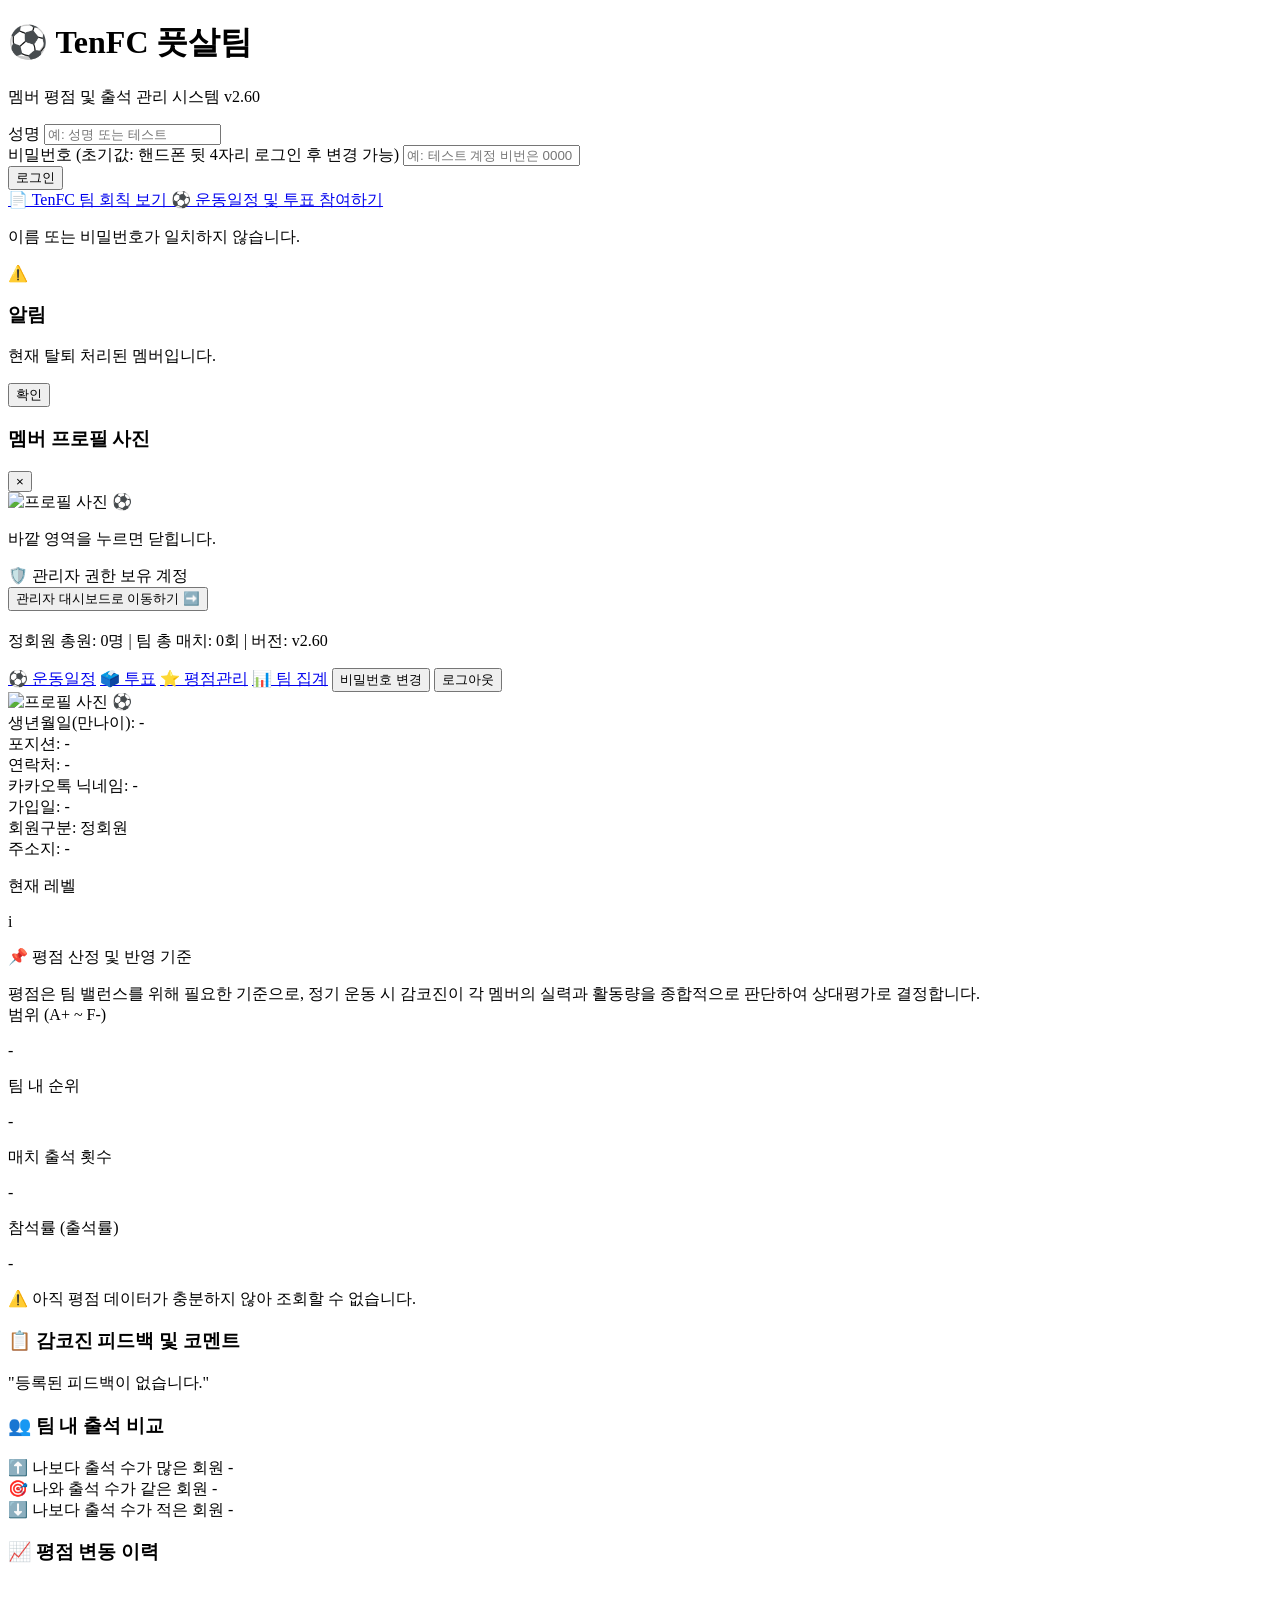
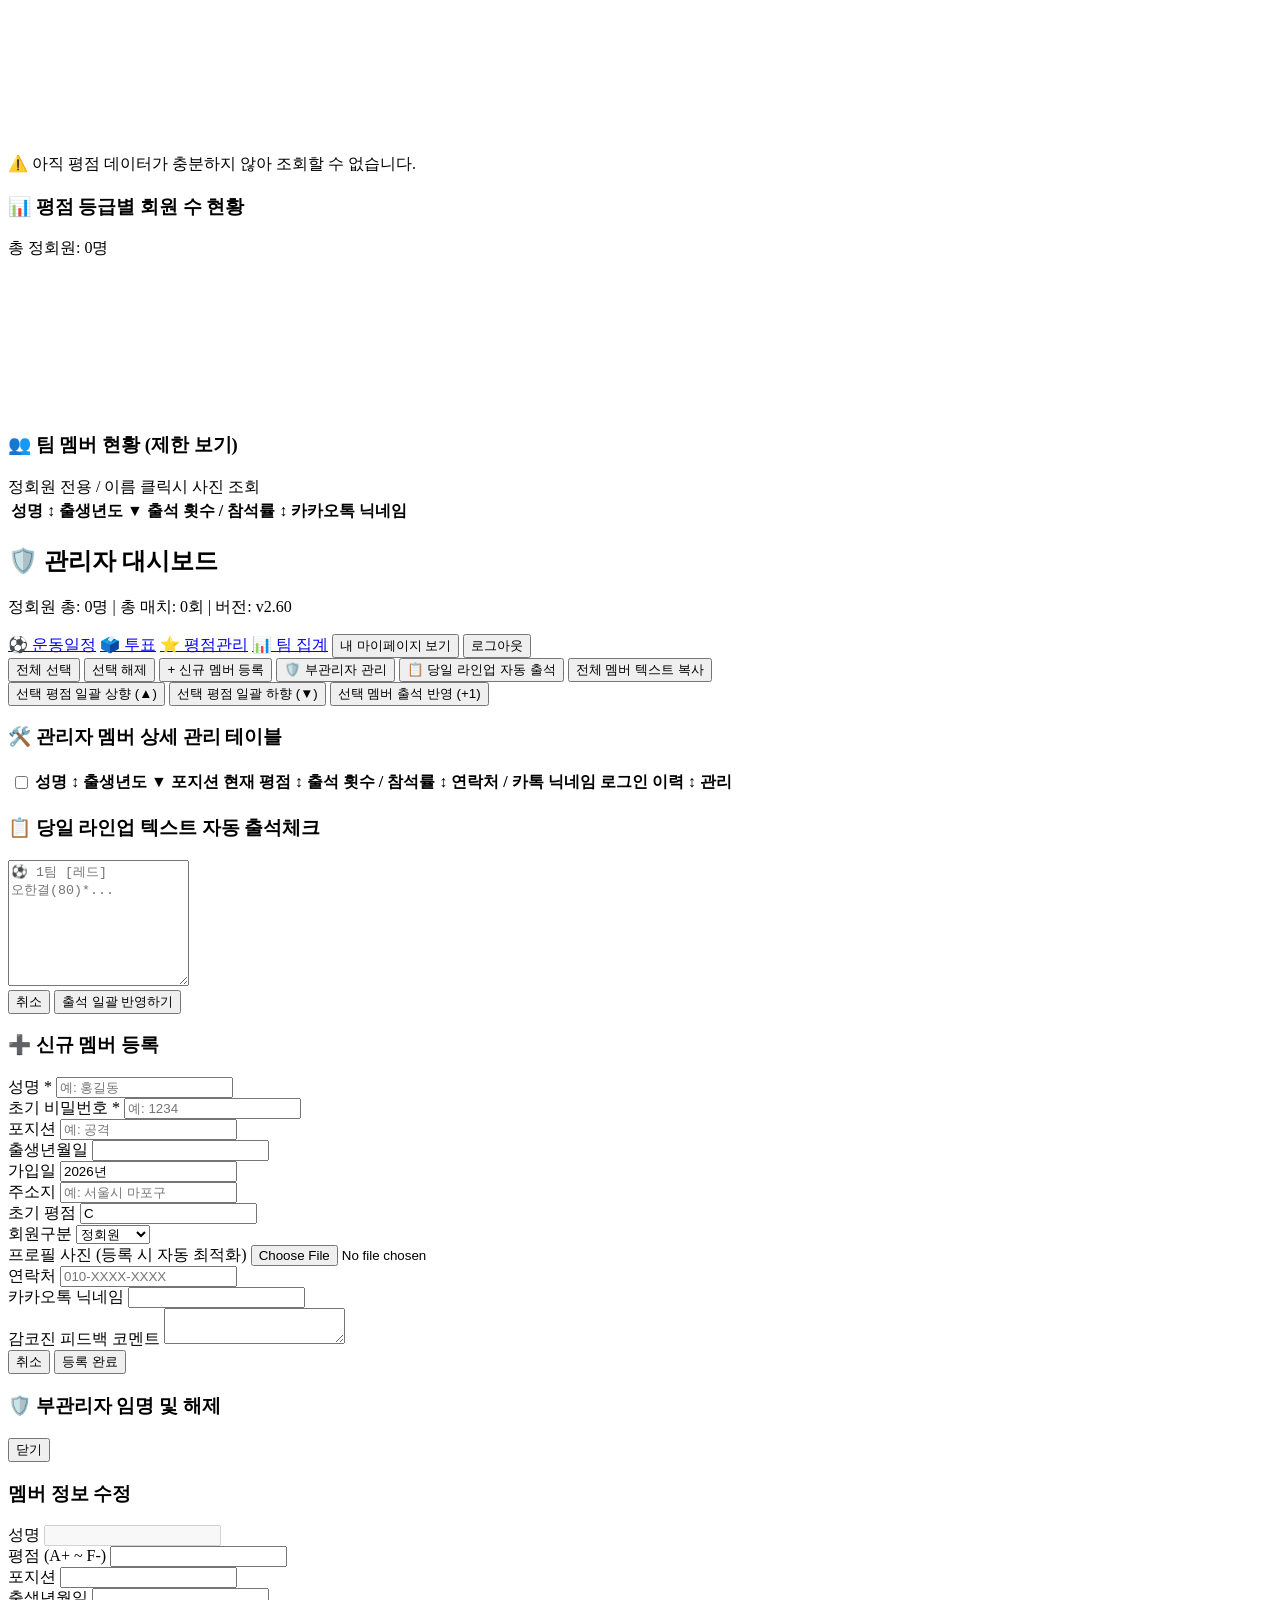
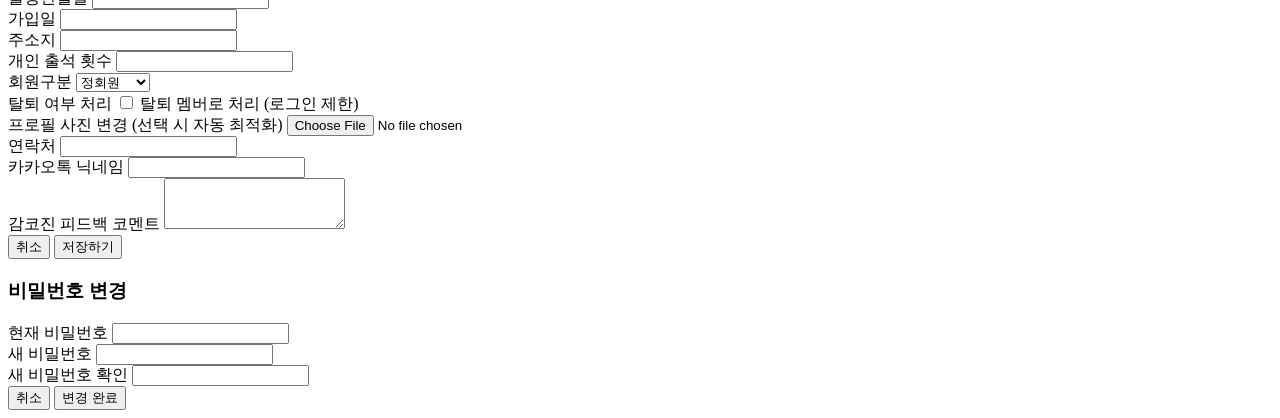
==== commit 98e4c59d: "Update index.html" ====
--- a/index.html
+++ b/index.html
@@ -1,4 +1,4 @@
-<!DOCTYPE html
+<!DOCTYPE html>
 <html lang="ko">
 <head>
     <meta charset="UTF-8">
@@ -201,10 +201,10 @@
                 <table class="w-full text-left text-xs text-slate-300">
                     <thead class="bg-slate-800 text-slate-400 uppercase select-none sticky top-0">
                         <tr>
-                            <th class="p-2.5 cursor-pointer hover:text-emerald-400 transition" onclick="changeRestrictedSort('name')">성명 <span id="r-sort-name" class="text-slate-500">↕</span></th>
-                            <th class="p-2.5 cursor-pointer hover:text-emerald-400 transition" onclick="changeRestrictedSort('birth')">출생년도 <span id="r-sort-birth" class="text-emerald-400">▼</span></th>
-                            <th class="p-2.5 cursor-pointer hover:text-emerald-400 transition" onclick="changeRestrictedSort('attendance')">출석 횟수 / 참석률 <span id="r-sort-attendance" class="text-slate-500">↕</span></th>
-                            <th class="p-2.5">카카오톡 닉네임</th>
+                            <th class="p-2.5 whitespace-nowrap cursor-pointer hover:text-emerald-400 transition" onclick="changeRestrictedSort('name')">성명 <span id="r-sort-name" class="text-slate-500">↕</span></th>
+                            <th class="p-2.5 whitespace-nowrap cursor-pointer hover:text-emerald-400 transition" onclick="changeRestrictedSort('birth')">출생년도 <span id="r-sort-birth" class="text-emerald-400">▼</span></th>
+                            <th class="p-2.5 whitespace-nowrap cursor-pointer hover:text-emerald-400 transition" onclick="changeRestrictedSort('attendance')">출석 횟수 / 참석률 <span id="r-sort-attendance" class="text-slate-500">↕</span></th>
+                            <th class="p-2.5 whitespace-nowrap">카카오톡 닉네임</th>
                         </tr>
                     </thead>
                     <tbody id="member-restricted-list" class="divide-y divide-slate-700/50"></tbody>
@@ -214,7 +214,7 @@
     </div>
 
     <!-- 관리자 대시보드 화면 -->
-    <div id="admin-container" class="w-full max-w-5xl bg-slate-800 p-6 md:p-8 rounded-2xl shadow-xl border border-slate-700 hidden">
+    <div id="admin-container" class="w-full max-w-6xl bg-slate-800 p-6 md:p-8 rounded-2xl shadow-xl border border-slate-700 hidden">
         <div class="flex justify-between items-center mb-6 border-b border-slate-700 pb-4">
             <div>
                 <h2 id="admin-title" class="text-2xl font-bold text-emerald-400">🛡️ 관리자 대시보드</h2>
@@ -251,17 +251,17 @@
             <table class="w-full text-left text-xs text-slate-300">
                 <thead class="bg-slate-800 text-slate-400 uppercase select-none">
                     <tr>
-                        <th id="th-checkbox" class="p-3 w-10 text-center"><input type="checkbox" id="select-all-main" onclick="toggleSelectAll(this)"></th>
-                        <th class="p-3 cursor-pointer hover:text-emerald-400 transition" onclick="changeSort('name')">성명 <span id="sort-icon-name" class="text-slate-500">↕</span></th>
-                        <th class="p-3 cursor-pointer hover:text-emerald-400 transition" onclick="changeSort('birth')">출생년도 <span id="sort-icon-birth" class="text-emerald-400">▼</span></th>
-                        <th class="p-3">포지션</th>
-                        <th id="th-rating-header" class="p-3 cursor-pointer hover:text-emerald-400 transition" onclick="changeSort('rating')">현재 평점 <span id="sort-icon-rating" class="text-slate-500">↕</span></th>
-                        <th class="p-3 cursor-pointer hover:text-emerald-400 transition" onclick="changeSort('attendance')">출석 횟수 / 참석률 <span id="sort-icon-attendance" class="text-slate-500">↕</span></th>
-                        <th class="p-3">연락처 / 카톡 닉네임</th>
-                        <th id="th-login-tracking" class="p-3 text-center cursor-pointer hover:text-emerald-400 transition hidden" onclick="changeSort('loginCount')">
+                        <th id="th-checkbox" class="p-3 w-10 text-center whitespace-nowrap"><input type="checkbox" id="select-all-main" onclick="toggleSelectAll(this)"></th>
+                        <th class="p-3 whitespace-nowrap cursor-pointer hover:text-emerald-400 transition" onclick="changeSort('name')">성명 <span id="sort-icon-name" class="text-slate-500">↕</span></th>
+                        <th class="p-3 whitespace-nowrap cursor-pointer hover:text-emerald-400 transition" onclick="changeSort('birth')">출생년도 <span id="sort-icon-birth" class="text-emerald-400">▼</span></th>
+                        <th class="p-3 whitespace-nowrap">포지션</th>
+                        <th id="th-rating-header" class="p-3 whitespace-nowrap cursor-pointer hover:text-emerald-400 transition" onclick="changeSort('rating')">현재 평점 <span id="sort-icon-rating" class="text-slate-500">↕</span></th>
+                        <th class="p-3 whitespace-nowrap cursor-pointer hover:text-emerald-400 transition" onclick="changeSort('attendance')">출석 횟수 / 참석률 <span id="sort-icon-attendance" class="text-slate-500">↕</span></th>
+                        <th class="p-3 whitespace-nowrap">연락처 / 카톡 닉네임</th>
+                        <th id="th-login-tracking" class="p-3 text-center whitespace-nowrap cursor-pointer hover:text-emerald-400 transition hidden" onclick="changeSort('loginCount')">
                             로그인 이력 <span id="sort-icon-loginCount" class="text-slate-500">↕</span>
                         </th>
-                        <th id="th-action" class="p-3 text-center">관리</th>
+                        <th id="th-action" class="p-3 text-center whitespace-nowrap">관리</th>
                     </tr>
                 </thead>
                 <tbody id="admin-member-list" class="divide-y divide-slate-700/50"></tbody>
@@ -910,15 +910,15 @@
 
             const rowsHtml = displayList.map(m => {
                 const attRate = teamTotalMatches > 0 ? Math.round((m.attendedMatches / teamTotalMatches) * 100) : 0;
-                const roleBadge = (m.role === 'admin' || m.role === 'sub_admin') ? '<span class="text-emerald-400 text-[10px] ml-1">(운영진)</span>' : '';
+                const roleBadge = (m.role === 'admin' || m.role === 'sub_admin') ? '<span class="text-emerald-400 text-xs ml-1" title="운영진">🛡️</span>' : '';
                 return `
                     <tr class="hover:bg-slate-700/35 transition">
-                        <td class="p-2.5 font-bold text-white">
+                        <td class="p-2.5 font-bold text-white whitespace-nowrap">
                             <span onclick="openPhotoPreview('${m.name}')" class="text-white font-bold cursor-pointer hover:text-emerald-400 transition" title="클릭하여 프로필 사진 조회">🖼️ ${m.name}</span> ${roleBadge}
                         </td>
-                        <td class="p-2.5 text-slate-300">${formatShortBirthAge(m.birth)}</td>
-                        <td class="p-2.5 text-slate-300">${m.attendedMatches}회 / ${teamTotalMatches}회 <span class="text-indigo-400 font-bold">(${attRate}%)</span></td>
-                        <td class="p-2.5 text-amber-300 font-medium">${m.kakaoId || '-'}</td>
+                        <td class="p-2.5 text-slate-300 whitespace-nowrap">${formatShortBirthAge(m.birth)}</td>
+                        <td class="p-2.5 text-slate-300 whitespace-nowrap">${m.attendedMatches}회 / ${teamTotalMatches}회 <span class="text-indigo-400 font-bold">(${attRate}%)</span></td>
+                        <td class="p-2.5 text-amber-300 font-medium whitespace-nowrap">${m.kakaoId || '-'}</td>
                     </tr>
                 `;
             }).join('');
@@ -1036,7 +1036,7 @@
                 const attRate = teamTotalMatches > 0 ? Math.round((m.attendedMatches / teamTotalMatches) * 100) : 0;
                 let roleBadge = '';
                 if (m.isWithdrawn) roleBadge = '<span class="text-rose-400 text-[10px] ml-1 font-bold">(탈퇴)</span>';
-                else if (m.role === 'admin' || m.role === 'sub_admin') roleBadge = '<span class="text-emerald-400 text-[10px] ml-1">(운영진)</span>';
+                else if (m.role === 'admin' || m.role === 'sub_admin') roleBadge = '<span class="text-emerald-400 text-xs ml-1" title="운영진">🛡️</span>';
                 else if (m.role === 'guest') roleBadge = '<span class="text-amber-400 text-[10px] ml-1">(용병)</span>';
                 else if (m.role === 'acquaintance') roleBadge = '<span class="text-purple-400 text-[10px] ml-1">(지인)</span>';
 
@@ -1047,26 +1047,26 @@
                 tr.className = `hover:bg-slate-700/35 transition ${m.isWithdrawn ? 'opacity-60 bg-rose-950/10' : ''}`;
 
                 let rowHtml = '';
-                if (isAdmin) rowHtml += `<td class="p-3 text-center"><input type="checkbox" class="member-checkbox" value="${m.name}"></td>`;
+                if (isAdmin) rowHtml += `<td class="p-3 text-center whitespace-nowrap"><input type="checkbox" class="member-checkbox" value="${m.name}"></td>`;
 
                 const nameCellContent = isAdmin
                     ? `<span onclick="openMemberPageInNewTab('${m.name}')" class="cursor-pointer hover:underline text-white font-bold" title="새 창에서 마이페이지 보기">${m.name}</span>`
                     : `<span class="text-white font-bold">${m.name}</span>`;
 
                 rowHtml += `
-                    <td class="p-3 font-bold text-white">
-                        <button type="button" onclick="openPhotoPreview('${m.name}')" class="mr-1.5 text-slate-400 hover:text-emerald-400" title="프로필 사진 보기">🖼️</button>
-                        ${nameCellContent} ${roleBadge}
+                    <td class="p-3 font-bold text-white whitespace-nowrap">
+                        <button type="button" onclick="openPhotoPreview('${m.name}')" class="mr-1 text-slate-400 hover:text-emerald-400" title="프로필 사진 보기">🖼️</button>
+                        ${nameCellContent}${roleBadge}
                     </td>
-                    <td class="p-3 text-slate-300">${calculateInternationalAge(m.birth)}</td>
-                    <td class="p-3 text-slate-300">${m.position}</td>
+                    <td class="p-3 text-slate-300 whitespace-nowrap">${calculateInternationalAge(m.birth)}</td>
+                    <td class="p-3 text-slate-300 whitespace-nowrap">${m.position}</td>
                 `;
 
-                if (isAdmin) rowHtml += `<td class="p-3 font-extrabold text-emerald-400">${ratingDisplay}</td>`;
+                if (isAdmin) rowHtml += `<td class="p-3 font-extrabold text-emerald-400 whitespace-nowrap">${ratingDisplay}</td>`;
 
                 rowHtml += `
-                    <td class="p-3 text-slate-300">${m.attendedMatches}회 / ${teamTotalMatches}회 <span class="text-indigo-400 font-bold">(${attRate}%)</span></td>
-                    <td class="p-3 text-slate-300">${m.fullPhone}<br><span class="text-amber-300">${m.kakaoId || '-'}</span></td>
+                    <td class="p-3 text-slate-300 whitespace-nowrap">${m.attendedMatches}회 / ${teamTotalMatches}회 <span class="text-indigo-400 font-bold">(${attRate}%)</span></td>
+                    <td class="p-3 text-slate-300 whitespace-nowrap">${m.fullPhone}<br><span class="text-amber-300">${m.kakaoId || '-'}</span></td>
                 `;
 
                 if (isAdmin) {
@@ -1076,11 +1076,11 @@
                         formattedLastLogin = `${String(d.getFullYear()).slice(-2)}.${String(d.getMonth() + 1).padStart(2, '0')}.${String(d.getDate()).padStart(2, '0')} ${String(d.getHours()).padStart(2, '0')}:${String(d.getMinutes()).padStart(2, '0')}`;
                     }
                     rowHtml += `
-                        <td class="p-3 text-center text-slate-300">
+                        <td class="p-3 text-center text-slate-300 whitespace-nowrap">
                             <span class="font-bold text-emerald-400">${m.loginCount || 0}회</span><br>
                             <span class="text-[10px] text-slate-400">${formattedLastLogin}</span>
                         </td>
-                        <td class="p-3 text-center"><button onclick="openAdminEdit('${m.name}')" class="px-3 py-1 bg-emerald-600 hover:bg-emerald-500 text-white rounded text-xs font-semibold">수정</button></td>
+                        <td class="p-3 text-center whitespace-nowrap"><button onclick="openAdminEdit('${m.name}')" class="px-3 py-1 bg-emerald-600 hover:bg-emerald-500 text-white rounded text-xs font-semibold">수정</button></td>
                     `;
                 }
 
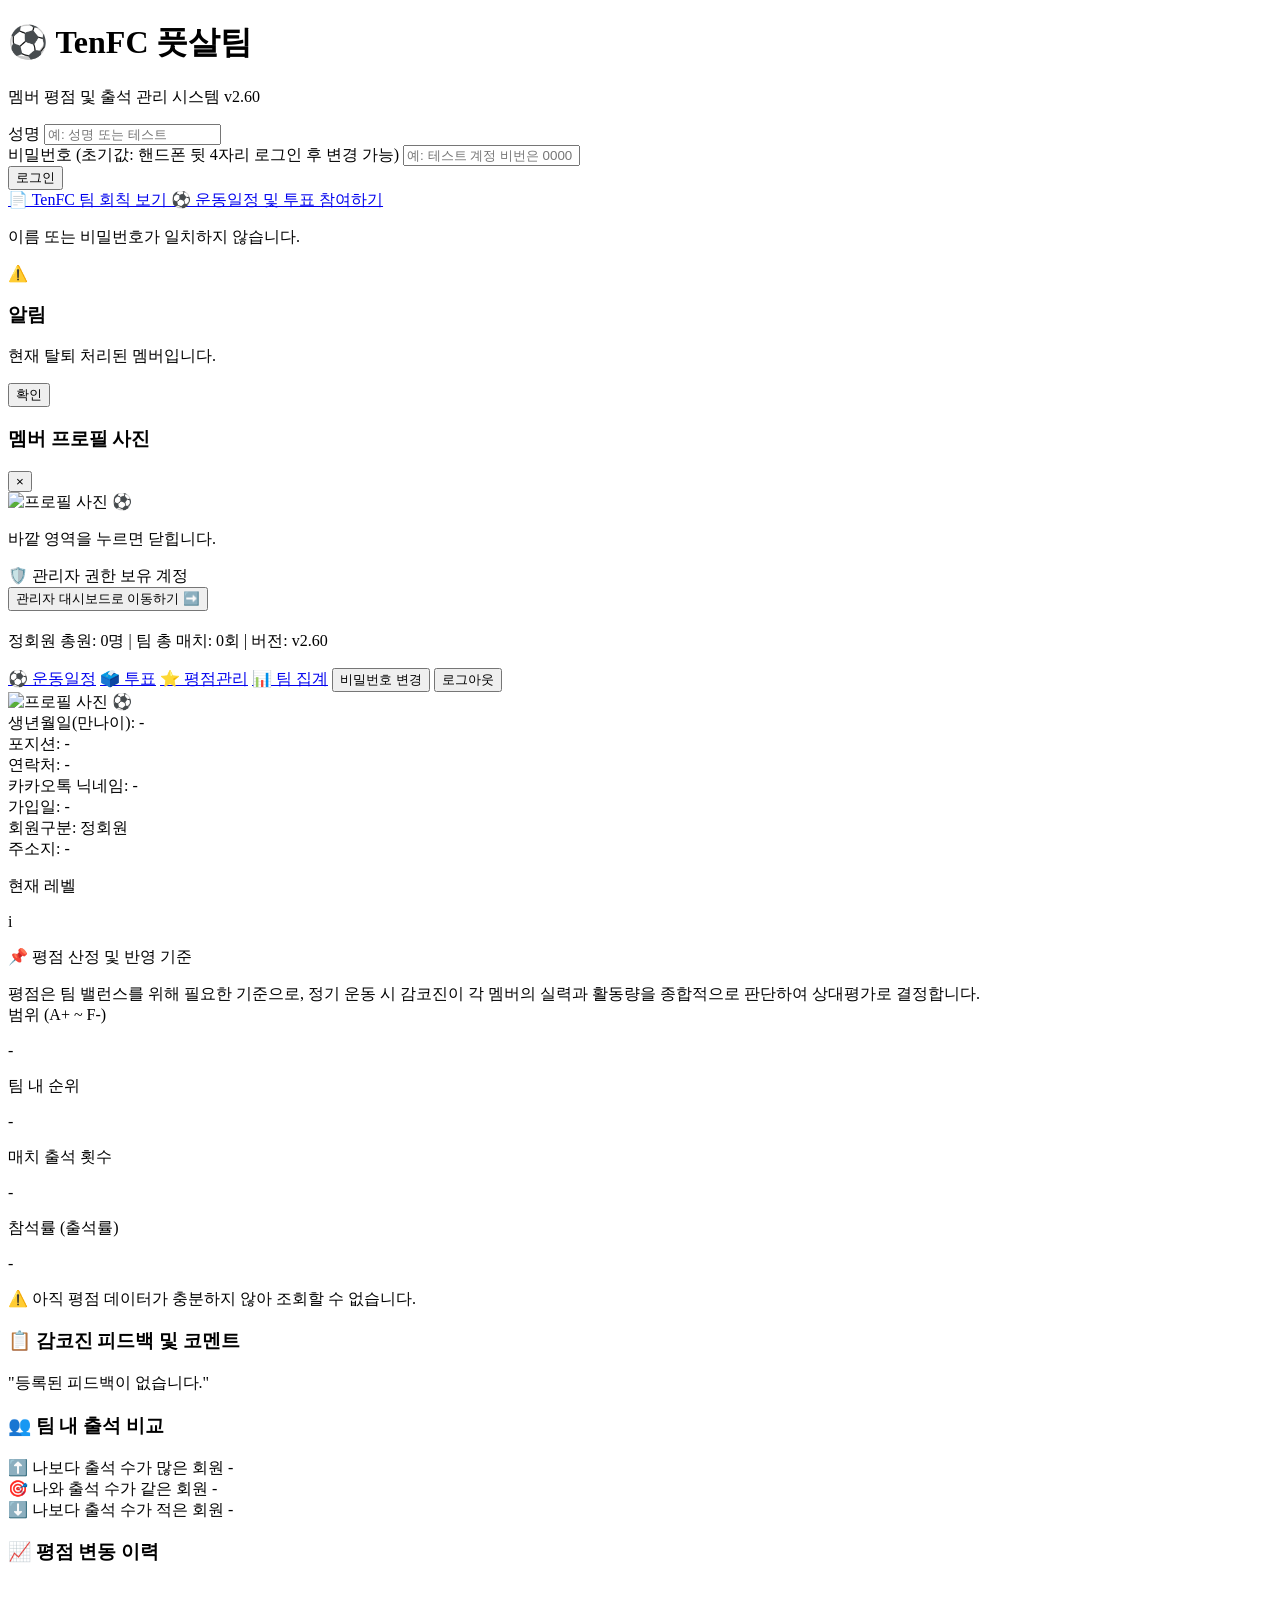
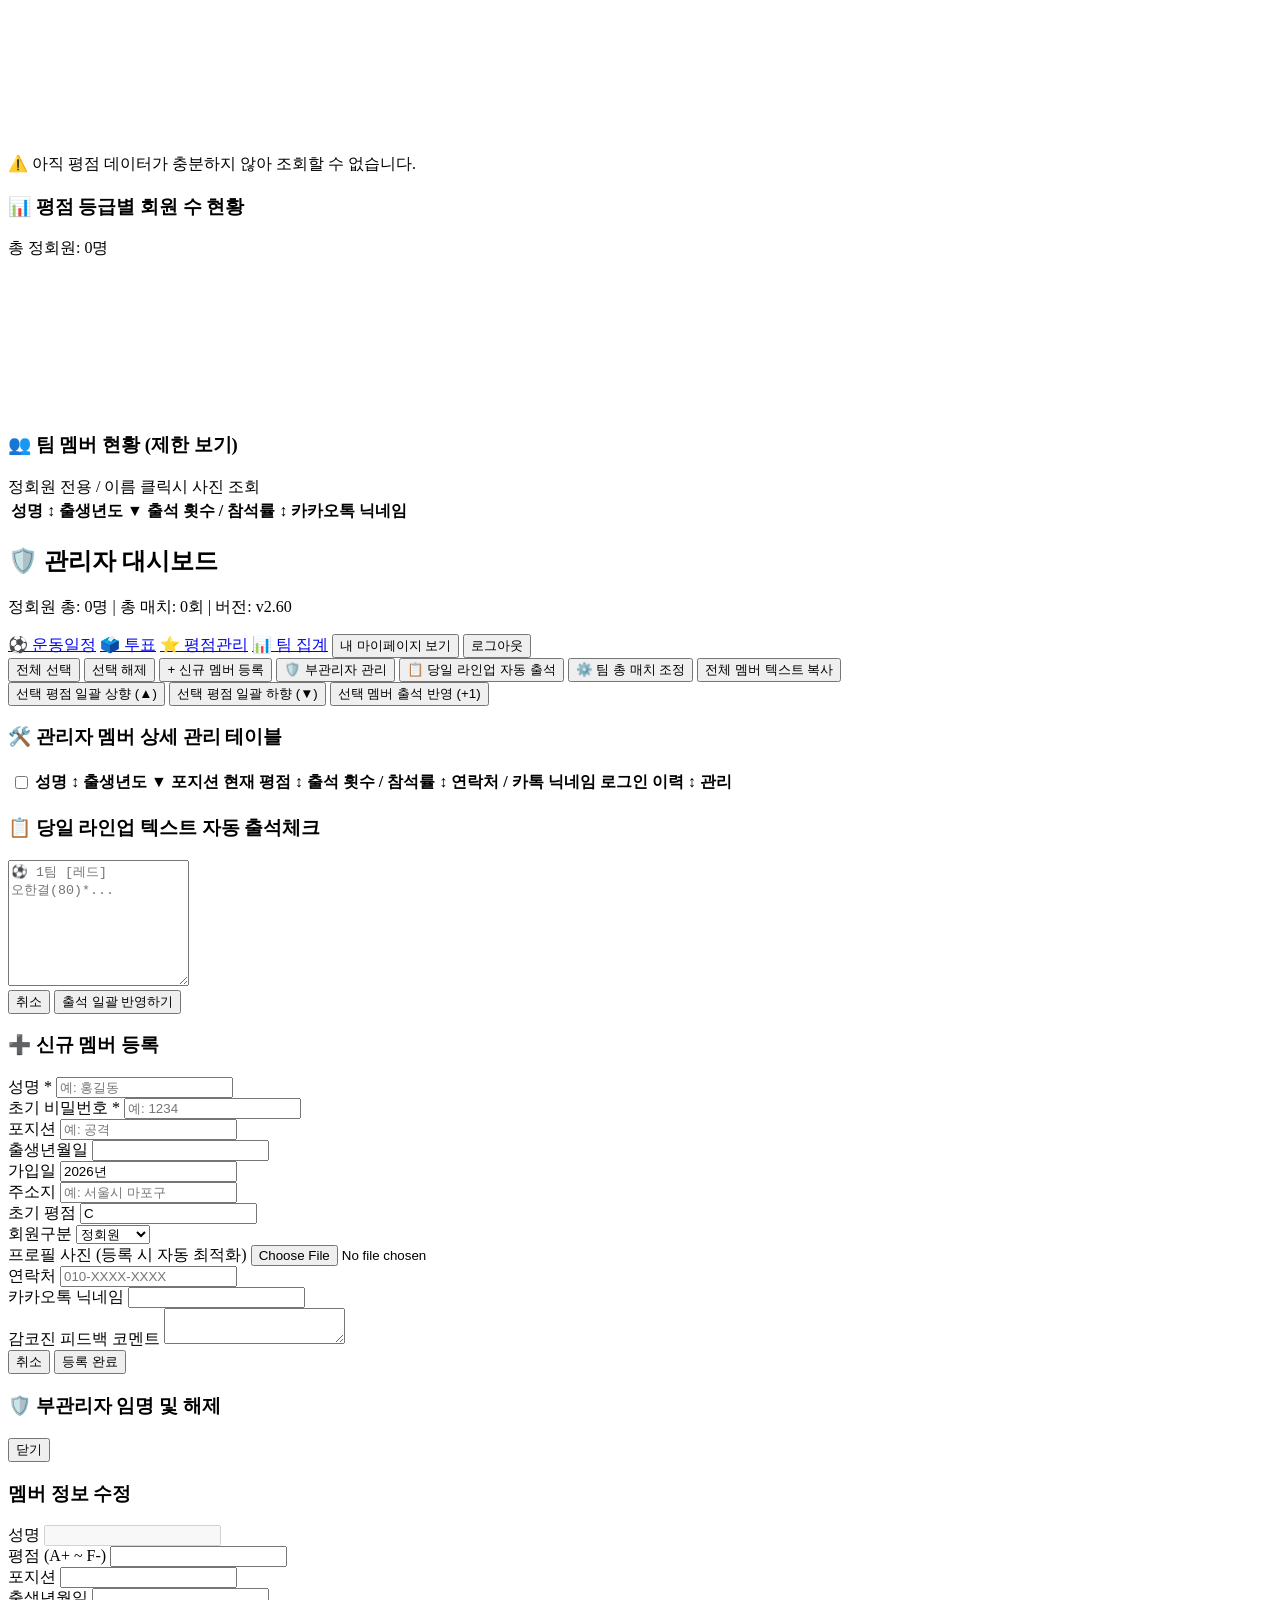
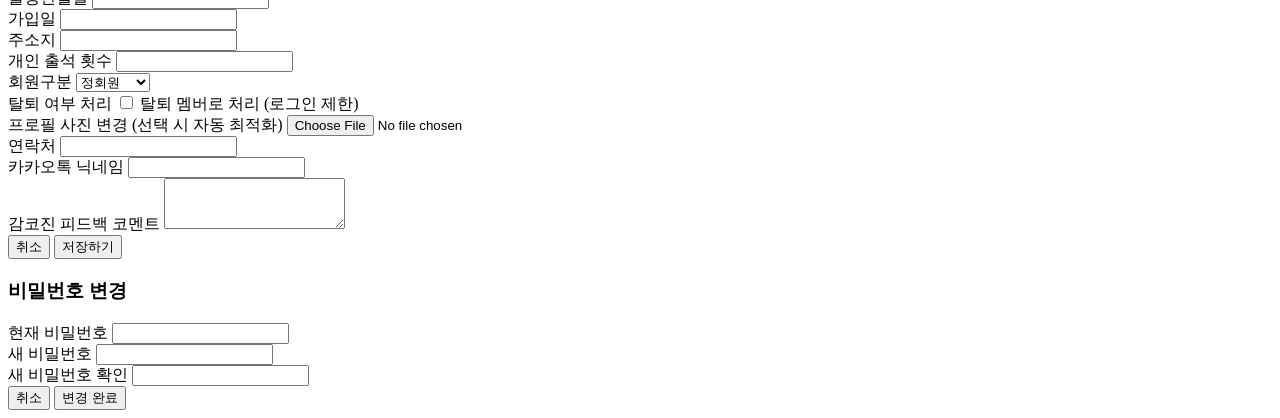
==== commit 1781b6b3: "Update index.html" ====
--- a/index.html
+++ b/index.html
@@ -4,6 +4,9 @@
     <meta charset="UTF-8">
     <meta name="viewport" content="width=device-width, initial-scale=1.0">
     <title>TenFC 풋살팀 통합 시스템 v2.60</title>
+    <meta property="og:image" content="https://hansco80.github.io/tenfc_member/og-match.jpg">
+<meta property="og:image:width" content="1200">
+<meta property="og:image:height" content="630">
     <script src="https://cdn.tailwindcss.com"></script>
     <style>
         #boot-loading { display: none; }
@@ -237,6 +240,7 @@
                 <button onclick="openAddMemberModal()" class="px-3 py-1.5 bg-emerald-600 hover:bg-emerald-500 text-white font-bold text-xs rounded shadow transition">+ 신규 멤버 등록</button>
                 <button onclick="openSubAdminManageModal()" id="sub-admin-manage-btn" class="px-3 py-1.5 bg-sky-700 hover:bg-sky-600 text-white font-bold text-xs rounded shadow transition">🛡️ 부관리자 관리</button>
                 <button onclick="openLineupModal()" class="px-3 py-1.5 bg-indigo-600 hover:bg-indigo-500 text-white font-bold text-xs rounded shadow transition">📋 당일 라인업 자동 출석</button>
+                <button id="team-total-btn" onclick="adjustTeamTotal()" class="px-3 py-1.5 bg-slate-600 hover:bg-slate-500 text-white font-bold text-xs rounded shadow transition">⚙️ 팀 총 매치 조정</button>
                 <button onclick="exportMemberTextData()" class="px-3 py-1.5 bg-amber-600 hover:bg-amber-500 text-white font-bold text-xs rounded shadow transition">전체 멤버 텍스트 복사</button>
             </div>
             <div id="admin-action-buttons" class="flex gap-2 w-full md:w-auto justify-end flex-wrap">
@@ -516,6 +520,29 @@
         let restrictedSortField = 'birth';
         let restrictedSortOrder = 'asc';
 
+        async function loadTeamSettings() {
+            try {
+                const { data, error } = await supabaseClient
+                    .from('team_settings').select('team_total_matches').eq('id', 1).maybeSingle();
+                if (!error && data) manualTeamTotalFloor = Number(data.team_total_matches) || manualTeamTotalFloor;
+            } catch (e) { console.error('팀 설정 로딩 실패:', e); }
+        }
+
+        async function saveTeamTotal(n) {
+            n = Math.max(0, Math.floor(Number(n) || 0));
+            const { error } = await supabaseClient.from('team_settings').upsert({ id: 1, team_total_matches: n });
+            if (error) { alert('팀 총 매치 저장 실패: ' + error.message); return false; }
+            manualTeamTotalFloor = n;
+            recomputeTeamSummary();
+            return true;
+        }
+
+        async function adjustTeamTotal() {
+            const v = prompt(`팀 총 매치 수를 입력하세요. (현재 ${teamTotalMatches}회)`, teamTotalMatches);
+            if (v === null) return;
+            if (await saveTeamTotal(v)) loadAdminDashboard();
+        }
+
         function recomputeTeamSummary() {
             const maxAtt = Math.max(0, ...membersData.map(m => Number(m.attendedMatches) || 0));
             teamTotalMatches = Math.max(maxAtt, Number(manualTeamTotalFloor) || 0);
@@ -534,7 +561,6 @@
             return historyArr;
         }
 
-        // 목록 조회에는 photo를 제외하여 Egress 절감
         const MEMBER_LIST_COLUMNS = 'id, name, password, full_phone, kakao_id, birth, address, position, rating, join_date, role, is_withdrawn, attended_matches, history, feedback, login_count, last_login_at';
 
         async function fetchMembersFromSupabase(includePhoto = false) {
@@ -566,6 +592,7 @@
                         loginCount: m.login_count || 0,
                         lastLoginAt: m.last_login_at || null
                     }));
+                    await loadTeamSettings();
                     recomputeTeamSummary();
                     return true;
                 }
@@ -576,7 +603,6 @@
             }
         }
 
-        // 필요한 멤버 1명의 photo만 단건 조회
         async function ensureMemberPhoto(member) {
             if (!member) return "";
             if (member.photo && member.photo.trim() !== "") return member.photo;
@@ -711,6 +737,28 @@
             return `${String(bYear).slice(-2)}년${bMonth}월 (${age}세)`;
         }
 
+        function formatBirthYearAndAge(birthStr) {
+            if (!birthStr) return '-';
+            const cleanBirth = String(birthStr).trim().split(' ')[0];
+            const parts = cleanBirth.split('.');
+            if (parts.length < 3) return cleanBirth;
+
+            const bYear = parseInt(parts[0], 10);
+            const bMonth = parseInt(parts[1], 10);
+            const bDay = parseInt(parts[2], 10);
+            if (Number.isNaN(bYear) || Number.isNaN(bMonth) || Number.isNaN(bDay)) return cleanBirth;
+
+            const today = new Date();
+            let age = today.getFullYear() - bYear;
+            const monthDiff = (today.getMonth() + 1) - bMonth;
+            if (monthDiff < 0 || (monthDiff === 0 && today.getDate() < bDay)) {
+                age--;
+            }
+
+            const shortYear = String(bYear).slice(-2);
+            return `${shortYear}년 (${age}세)`;
+        }
+
         async function openPhotoPreview(name) {
             const m = membersData.find(item => item.name === name);
             if (!m) return;
@@ -963,6 +1011,8 @@
             document.getElementById('admin-member-total-count').innerText = `${activeRegularMemberCount}명`;
 
             const isAdmin = currentUser.role === 'admin';
+            const teamTotalBtn = document.getElementById('team-total-btn');
+            if (teamTotalBtn) teamTotalBtn.classList.toggle('hidden', !isAdmin);
             document.getElementById('admin-title').innerText = isAdmin ? '🛡️ 주관리자 대시보드' : '👁️ 부관리자 대시보드 (등급 조회 제한)';
 
             const actionBar = document.getElementById('admin-action-bar');
@@ -1066,7 +1116,7 @@
 
                 rowHtml += `
                     <td class="p-3 text-slate-300 whitespace-nowrap">${m.attendedMatches}회 / ${teamTotalMatches}회 <span class="text-indigo-400 font-bold">(${attRate}%)</span></td>
-                    <td class="p-3 text-slate-300 whitespace-nowrap">${m.fullPhone}<br><span class="text-amber-300">${m.kakaoId || '-'}</span></td>
+                    <td class="p-3 text-slate-300 whitespace-nowrap">${m.fullPhone && m.fullPhone.replace(/[^0-9+]/g, '').length >= 7 ? `<a href="tel:${m.fullPhone.replace(/[^0-9+]/g, '')}" onclick="event.stopPropagation()" class="underline decoration-emerald-400/70 underline-offset-2 hover:text-emerald-300">${m.fullPhone}</a>` : (m.fullPhone || '-')}<br><span class="text-amber-300">${m.kakaoId || '-'}</span></td>
                 `;
 
                 if (isAdmin) {
@@ -1123,12 +1173,14 @@
             if (matchedTargets.length === 0) { alert('인식 및 매칭된 회원이 없습니다.'); return; }
             if (!confirm(`위 ${matchedTargets.length}명에게 출석(+1회)을 반영하시겠습니까?`)) return;
 
+            const prevTotal = teamTotalMatches;
             for (let m of matchedTargets) {
                 const nextAtt = m.attendedMatches + 1;
                 const { error } = await supabaseClient.from('members').update({ attended_matches: nextAtt }).eq('name', m.name);
                 if (!error) m.attendedMatches = nextAtt;
             }
 
+            await saveTeamTotal(prevTotal + 1);
             recomputeTeamSummary();
             closeLineupModal();
             alert(`🎉 총 ${matchedTargets.length}명의 출석이 반영되었습니다!`);
@@ -1270,7 +1322,7 @@
 
             const formatLine = (m, customName) => {
                 const nameStr = customName || m.name;
-                const birthStr = m.birth ? m.birth.trim() : '-';
+                const birthStr = formatBirthYearAndAge(m.birth);
                 const score = scoreMap[m.rating] !== undefined ? scoreMap[m.rating].toFixed(1) : '0.0';
                 return `${nameStr} / ${birthStr} / ${m.rating} (${score}점)\n`;
             };
@@ -1283,21 +1335,33 @@
                 return bA.localeCompare(bB);
             };
 
-            membersData
+            const regularList = membersData
                 .filter(m => !m.isWithdrawn && (m.role === 'member' || m.role === 'admin' || m.role === 'sub_admin'))
-                .sort(sortByBirthAsc)
-                .forEach(m => {
-                    const isOp = m.role === 'admin' || m.role === 'sub_admin';
-                    textOutput += formatLine(m, isOp ? `${m.name} *` : m.name);
-                });
-
-            const guestList = membersData.filter(m => !m.isWithdrawn && m.role === 'guest').sort(sortByBirthAsc);
+                .sort(sortByBirthAsc);
+
+            regularList.forEach(m => {
+                const isOp = m.role === 'admin' || m.role === 'sub_admin';
+                const displayName = isOp ? `${m.name} *` : m.name;
+                textOutput += formatLine(m, displayName);
+            });
+
+            const guestList = membersData
+                .filter(m => !m.isWithdrawn && m.role === 'guest' && String(m.name || '').trim() !== '테스트')
+                .sort(sortByBirthAsc);
+
             if (guestList.length > 0) {
                 textOutput += `\n[용병]\n`;
-                guestList.forEach(m => textOutput += formatLine(m, m.name.includes('용병') ? m.name : `${m.name}(용병)`));
-            }
-
-            const acqList = membersData.filter(m => !m.isWithdrawn && m.role === 'acquaintance').sort(sortByBirthAsc);
+                guestList.forEach(m => {
+                    const kakaoLabel = (m.kakaoId && m.kakaoId.trim()) ? m.kakaoId.trim() : '용병';
+                    const displayName = `${m.name}(${kakaoLabel})`;
+                    textOutput += formatLine(m, displayName);
+                });
+            }
+
+            const acqList = membersData
+                .filter(m => !m.isWithdrawn && m.role === 'acquaintance')
+                .sort(sortByBirthAsc);
+
             if (acqList.length > 0) {
                 textOutput += `\n[지인]\n`;
                 acqList.forEach(m => {
@@ -1310,10 +1374,16 @@
                 });
             }
 
-            const withdrawnList = membersData.filter(m => m.isWithdrawn).sort(sortByBirthAsc);
+            const withdrawnList = membersData
+                .filter(m => m.isWithdrawn)
+                .sort(sortByBirthAsc);
+
             if (withdrawnList.length > 0) {
                 textOutput += `\n[탈퇴 멤버]\n`;
-                withdrawnList.forEach(m => textOutput += formatLine(m, m.name.includes('탈퇴') ? m.name : `${m.name}(탈퇴)`));
+                withdrawnList.forEach(m => {
+                    const displayName = m.name.includes('탈퇴') ? m.name : `${m.name}(탈퇴)`;
+                    textOutput += formatLine(m, displayName);
+                });
             }
 
             navigator.clipboard.writeText(textOutput).then(() => alert(`멤버 명단이 클립보드에 복사되었습니다!`));
